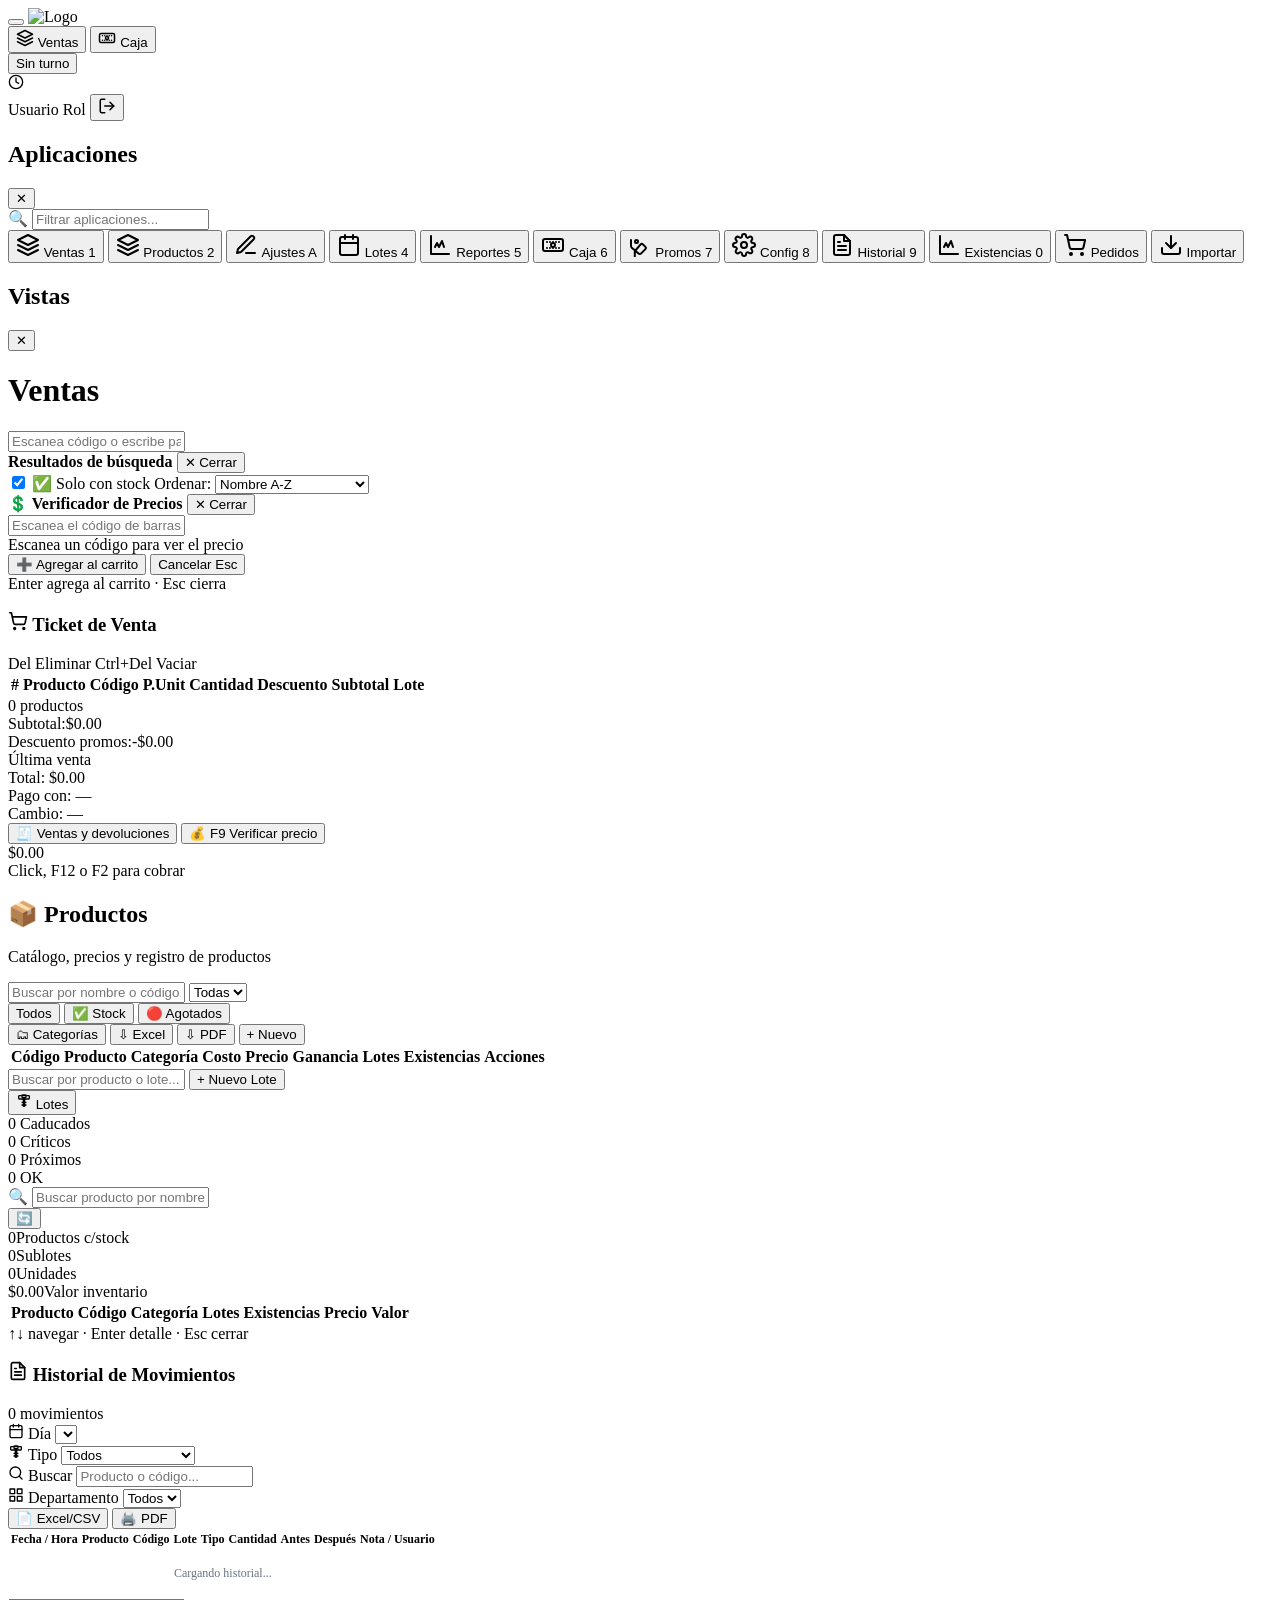
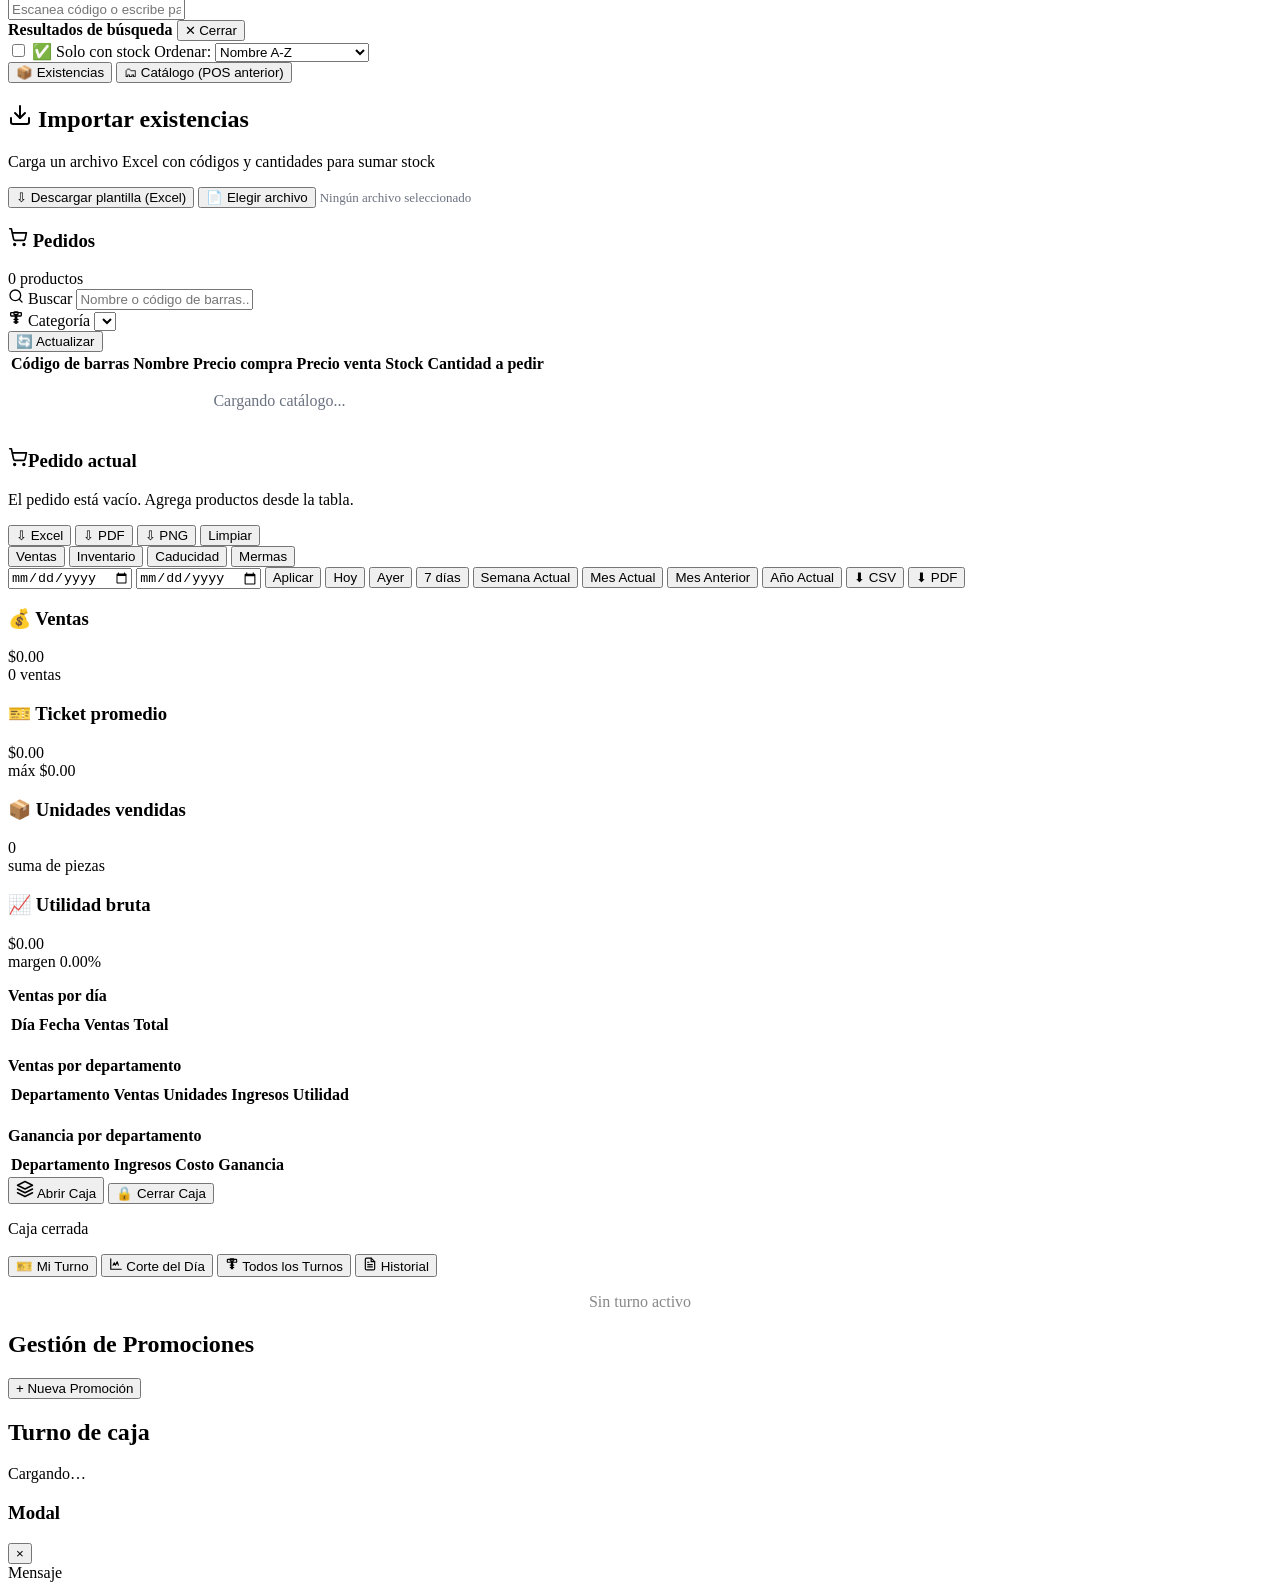
==== server/templates/dashboard.html @ 66dd1e51 "release 1.4.1: columna utilidad en valor por categoría (inventario) + filtro por departamento en rep" ====
<!DOCTYPE html>
<html lang="es">
<head>
    <meta charset="UTF-8">
    <meta name="viewport" content="width=device-width, initial-scale=1.0">
    <title>POS EXPENDIO BB - Dashboard</title>
    <link rel="icon" type="image/png" href="/static/icons/icon-192.png">
    <link rel="manifest" href="/static/manifest.json">
    <meta name="theme-color" content="#0072ce">
    <link rel="stylesheet" href="/static/css/styles.css">
</head>
<body>
    <div class="app-container app-container-no-sidebar">
        <!-- Header con tabs de navegación -->
        <header class="topbar">
            <div class="topbar-brand">
                <button class="ubuntu-menu-btn" id="ubuntuMenuBtn" aria-label="Menú de aplicaciones" title="Menú de aplicaciones (Super+A)">
                    <span class="ubuntu-icon">
                        <div class="dot"></div><div class="dot"></div><div class="dot"></div>
                        <div class="dot"></div><div class="dot"></div><div class="dot"></div>
                        <div class="dot"></div><div class="dot"></div><div class="dot"></div>
                    </span>
                </button>
                <img src="/static/logoicono.png" alt="Logo" class="topbar-logo-img">
            </div>
    <nav class="topbar-nav">
        <button class="topbar-tab active" data-section="sales">
            <span class="ubuntu-tile-icon"><svg class="icon" width="18" height="18" viewBox="0 0 24 24" fill="none" stroke="currentColor" stroke-width="2" stroke-linecap="round" stroke-linejoin="round"><path d="M12 2L2 7l10 5 10-5-10-5z"></path><path d="M2 17l10 5 10-5"></path><path d="M2 12l10 5 10-5"></path></svg></span>
            <span>Ventas</span>
        </button>
        <button class="topbar-tab" data-section="cash">
            <span class="ubuntu-tile-icon"><svg class="icon" width="18" height="18" viewBox="0 0 24 24" fill="none" stroke="currentColor" stroke-width="2" stroke-linecap="round" stroke-linejoin="round"><rect x="2" y="6" width="20" height="12" rx="2"></rect><circle cx="12" cy="12" r="2"></circle><path d="M6 9h.01M6 15h.01M9 9h.01M9 15h.01M12 9h.01M12 15h.01M15 9h.01M15 15h.01M18 9h.01M18 15h.01"></svg></span>
            <span>Caja</span>
        </button>
    </nav>
            <div class="topbar-right">
                <button class="shift-chip" id="shiftChip" onclick="navigateTo('cash')" title="Ver turno de caja">
                    <span class="shift-chip-dot" id="shiftChipDot"></span>
                    <span id="shiftChipLabel">Sin turno</span>
                </button>
                <div class="global-clock" id="globalClock" title="Fecha y hora actual">
                    <span class="global-clock-icon"><svg class="icon" width="16" height="16" viewBox="0 0 24 24" fill="none" stroke="currentColor" stroke-width="2" stroke-linecap="round" stroke-linejoin="round"><circle cx="12" cy="12" r="10"></circle><path d="M12 6v6l4 2"></path></svg></span>
                    <div class="global-clock-text">
                        <span class="global-clock-date" id="bottomClockDate"></span>
                        <span class="global-clock-time" id="bottomClockTime"></span>
                    </div>
                </div>
                <span class="user-info-mini">
                    <span class="user-name" id="userName">Usuario</span>
                    <span class="user-role" id="userRole">Rol</span>
                </span>
                <button class="logout-btn-mini" onclick="logout()" title="Cerrar Sesión">
                    <svg class="icon" width="18" height="18" viewBox="0 0 24 24" fill="none" stroke="currentColor" stroke-width="2" stroke-linecap="round" stroke-linejoin="round"><path d="M9 21H5a2 2 0 0 1-2-2V5a2 2 0 0 1 2-2h4"></path><path d="M16 17l5-5-5-5"></path><path d="M21 12H9"></path></svg>
                </button>
            </div>
        </header>

        <!-- Menú mosaico estilo Ubuntu -->
        <div class="ubuntu-overlay" id="ubuntuOverlay">
            <div class="ubuntu-panel">
                <div class="ubuntu-panel-header">
                    <h2 class="ubuntu-panel-title">Aplicaciones</h2>
                    <button class="ubuntu-close-btn" id="ubuntuCloseBtn" aria-label="Close">✕</button>
                </div>
                <div class="ubuntu-search">
                    <span class="ubuntu-search-icon">🔍</span>
                    <input type="text" id="ubuntuSearchInput" placeholder="Filtrar aplicaciones..." autocomplete="off" autocorrect="off" spellcheck="false">
                </div>
                <div class="ubuntu-grid" id="ubuntuGrid">
                    <button class="ubuntu-tile" data-section="sales" data-shortcut="1">
                        <span class="ubuntu-tile-icon"><svg class="icon" width="24" height="24" viewBox="0 0 24 24" fill="none" stroke="currentColor" stroke-width="2" stroke-linecap="round" stroke-linejoin="round"><path d="M12 2L2 7l10 5 10-5-10-5z"></path><path d="M2 17l10 5 10-5"></path><path d="M2 12l10 5 10-5"></path></svg></span>
                        <span class="ubuntu-tile-label">Ventas</span>
                        <span class="ubuntu-tile-shortcut">1</span>
                    </button>
                    <button class="ubuntu-tile" data-section="products" data-shortcut="2">
                        <span class="ubuntu-tile-icon"><svg class="icon" width="24" height="24" viewBox="0 0 24 24" fill="none" stroke="currentColor" stroke-width="2" stroke-linecap="round" stroke-linejoin="round"><path d="M12 2L2 7l10 5 10-5-10-5z"></path><path d="M2 17l10 5 10-5"></path><path d="M2 12l10 5 10-5"></path></svg></span>
                        <span class="ubuntu-tile-label">Productos</span>
                        <span class="ubuntu-tile-shortcut">2</span>
                    </button>
                    <button class="ubuntu-tile" data-section="adjustments" data-shortcut="a">
                        <span class="ubuntu-tile-icon"><svg class="icon" width="24" height="24" viewBox="0 0 24 24" fill="none" stroke="currentColor" stroke-width="2" stroke-linecap="round" stroke-linejoin="round"><path d="M12 20h9"></path><path d="M16.5 3.5a2.1 2.1 0 0 1 3 3L7 19l-4 1 1-4Z"></path></svg></span>
                        <span class="ubuntu-tile-label">Ajustes</span>
                        <span class="ubuntu-tile-shortcut">A</span>
                    </button>
                    <button class="ubuntu-tile" data-section="lots" data-shortcut="4">
                        <span class="ubuntu-tile-icon"><svg class="icon" width="24" height="24" viewBox="0 0 24 24" fill="none" stroke="currentColor" stroke-width="2" stroke-linecap="round" stroke-linejoin="round"><rect x="3" y="4" width="18" height="18" rx="2"></rect><path d="M16 2v4M8 2v4M3 10h18"></path></svg></span>
                        <span class="ubuntu-tile-label">Lotes</span>
                        <span class="ubuntu-tile-shortcut">4</span>
                    </button>
                    <button class="ubuntu-tile" data-section="reports" data-shortcut="5">
                        <span class="ubuntu-tile-icon"><svg class="icon" width="24" height="24" viewBox="0 0 24 24" fill="none" stroke="currentColor" stroke-width="2" stroke-linecap="round" stroke-linejoin="round"><path d="M3 3v18h18"></path><path d="M7 14l2-4 2 4 3-6 2 6"></path></svg></span>
                        <span class="ubuntu-tile-label">Reportes</span>
                        <span class="ubuntu-tile-shortcut">5</span>
                    </button>
                    <button class="ubuntu-tile" data-section="cash" data-shortcut="6">
                        <span class="ubuntu-tile-icon"><svg class="icon" width="24" height="24" viewBox="0 0 24 24" fill="none" stroke="currentColor" stroke-width="2" stroke-linecap="round" stroke-linejoin="round"><rect x="2" y="6" width="20" height="12" rx="2"></rect><circle cx="12" cy="12" r="2"></circle><path d="M6 9h.01M6 15h.01M9 9h.01M9 15h.01M12 9h.01M12 15h.01M15 9h.01M15 15h.01M18 9h.01M18 15h.01"></svg></span>
                        <span class="ubuntu-tile-label">Caja</span>
                        <span class="ubuntu-tile-shortcut">6</span>
                    </button>
                    <button class="ubuntu-tile" data-section="promotions" data-shortcut="7">
                        <span class="ubuntu-tile-icon"><svg class="icon" width="24" height="24" viewBox="0 0 24 24" fill="none" stroke="currentColor" stroke-width="2" stroke-linecap="round" stroke-linejoin="round"><path d="M3 7v6a2 2 0 0 0 .5 1.4l7 6a2 2 0 0 0 1.3.6 2 2 0 0 0 1.4-.6l4-4a2 2 0 0 0 0-2.8l-2-2a2 2 0 0 0-2.8 0L7.4 17.5a2 2 0 0 0-.6 1.3v6"></path><circle cx="8.5" cy="8.5" r="1.5"></circle></svg></span>
                        <span class="ubuntu-tile-label">Promos</span>
                        <span class="ubuntu-tile-shortcut">7</span>
                    </button>
                    <button class="ubuntu-tile" data-section="settings" data-shortcut="8">
                        <span class="ubuntu-tile-icon"><svg class="icon" width="24" height="24" viewBox="0 0 24 24" fill="none" stroke="currentColor" stroke-width="2" stroke-linecap="round" stroke-linejoin="round"><circle cx="12" cy="12" r="3"></circle><path d="M19.4 15a1.65 1.65 0 0 0 .33 1.82l.06.06a2 2 0 1 1-2.83 2.83l-.06-.06a1.65 1.65 0 0 0-1.82-.33 1.65 1.65 0 0 0-1 1.51V21a2 2 0 0 1-4 0v-.09A1.65 1.65 0 0 0 9 19.4a1.65 1.65 0 0 0-1.82.33l-.06.06a2 2 0 1 1-2.83-2.83l.06-.06a1.65 1.65 0 0 0 .33-1.82 1.65 1.65 0 0 0-1.51-1H3a2 2 0 0 1 0-4h.09A1.65 1.65 0 0 0 4.6 9a1.65 1.65 0 0 0-.33-1.82l-.06-.06a2 2 0 1 1 2.83-2.83l.06.06a1.65 1.65 0 0 0 1.82.33H9a1.65 1.65 0 0 0 1-1.51V3a2 2 0 0 1 4 0v.09a1.65 1.65 0 0 0 1 1.51 1.65 1.65 0 0 0 1.82-.33l.06-.06a2 2 0 1 1 2.83 2.83l-.06.06a1.65 1.65 0 0 0-.33 1.82V9a1.65 1.65 0 0 0 1.51 1H21a2 2 0 0 1 0 4h-.09a1.65 1.65 0 0 0-1.51 1z"></path></svg></span>
                        <span class="ubuntu-tile-label">Config</span>
                        <span class="ubuntu-tile-shortcut">8</span>
                    </button>
                    <button class="ubuntu-tile" data-section="inventory-history" data-shortcut="9">
                        <span class="ubuntu-tile-icon"><svg class="icon" width="24" height="24" viewBox="0 0 24 24" fill="none" stroke="currentColor" stroke-width="2" stroke-linecap="round" stroke-linejoin="round"><path d="M14 2H6a2 2 0 0 0-2 2v16a2 2 0 0 0 2 2h12a2 2 0 0 0 2-2V8z"></path><path d="M14 2v6h6"></path><path d="M16 13H8M16 17H8M10 9H8"></path></svg></span>
                        <span class="ubuntu-tile-label">Historial</span>
                        <span class="ubuntu-tile-shortcut">9</span>
                    </button>
                    <button class="ubuntu-tile" data-section="existencias" data-shortcut="0">
                        <span class="ubuntu-tile-icon"><svg class="icon" width="24" height="24" viewBox="0 0 24 24" fill="none" stroke="currentColor" stroke-width="2" stroke-linecap="round" stroke-linejoin="round"><path d="M3 3v18h18"></path><path d="M7 14l2-4 2 4 3-6 2 6"></path></svg></span>
                        <span class="ubuntu-tile-label">Existencias</span>
                        <span class="ubuntu-tile-shortcut">0</span>
                    </button>
                    <button class="ubuntu-tile" data-section="orders">
                        <span class="ubuntu-tile-icon"><svg class="icon" width="24" height="24" viewBox="0 0 24 24" fill="none" stroke="currentColor" stroke-width="2" stroke-linecap="round" stroke-linejoin="round"><circle cx="8" cy="21" r="1"></circle><circle cx="19" cy="21" r="1"></circle><path d="M2.05 2.05h2l2.66 12.42a2 2 0 0 0 2 1.58h9.78a2 2 0 0 0 1.95-1.57l1.65-7.43H5.12"></path></svg></span>
                        <span class="ubuntu-tile-label">Pedidos</span>
                    </button>
                    <button class="ubuntu-tile" data-section="import">
                        <span class="ubuntu-tile-icon"><svg class="icon" width="24" height="24" viewBox="0 0 24 24" fill="none" stroke="currentColor" stroke-width="2" stroke-linecap="round" stroke-linejoin="round"><path d="M21 15v4a2 2 0 0 1-2 2H5a2 2 0 0 1-2-2v-4"></path><path d="M7 10l5 5 5-5"></path><path d="M12 15V3"></path></svg></span>
                        <span class="ubuntu-tile-label">Importar</span>
                    </button>
                </div>
            </div>
        </div>

        <!-- Sub-vistas genéricas (mismo estilo Ubuntu, más compacto) -->
        <div class="ubuntu-overlay" id="subviewsOverlay">
            <div class="ubuntu-panel ubuntu-panel-compact">
                <div class="ubuntu-panel-header">
                    <h2 class="ubuntu-panel-title" id="subviewsTitle">Vistas</h2>
                    <button class="ubuntu-close-btn" id="subviewsCloseBtn" aria-label="Close">✕</button>
                </div>
                <div class="ubuntu-grid" id="subviewsGrid"></div>
            </div>
        </div>

        <!-- Main Content -->
        <main class="main-content main-content-full">
            <!-- Page Title -->
            <div class="page-title-bar">
                <h1 id="sectionTitle">Ventas</h1>
            </div>
            
            <!-- Sales Section -->
            <section class="content-section active" id="salesSection" style="padding:0;overflow:hidden">
                <div class="pos-layout">
                    <!-- Header del POS -->
                    <div class="pos-header">
                        <div class="pos-search-bar">
                            <input type="text" id="posSearchInput" class="pos-search" placeholder="Escanea código o escribe para buscar..." autocomplete="off" autocorrect="off" autocapitalize="off" spellcheck="false" onkeydown="handlePosKey(event)" oninput="onPosSearchChange()">
                        </div>
                    </div>

                    <!-- Panel de resultados de búsqueda (overlay sobre el carrito) -->
                    <div class="pos-search-overlay" id="posSearchOverlay">
                        <div class="pos-search-overlay-header">
                            <strong>Resultados de búsqueda</strong>
                            <button class="pos-search-close" onclick="closeSearchResults()" type="button">✕ Cerrar</button>
                        </div>
                        <div class="pos-search-filters">
                            <label class="pos-filter-chip">
                                <input type="checkbox" id="posFilterInStock" checked onchange="onPosFilterChange()">
                                <span>✅ Solo con stock</span>
                            </label>
                            <label class="pos-filter-chip">
                                <span>Ordenar:</span>
                                <select id="posFilterSort" onchange="onPosFilterChange()">
                                    <option value="name_asc">Nombre A-Z</option>
                                    <option value="stock_desc">Stock mayor a menor</option>
                                    <option value="stock_asc">Stock menor a mayor</option>
                                    <option value="price_asc">Precio menor a mayor</option>
                                    <option value="price_desc">Precio mayor a menor</option>
                                </select>
                            </label>
                        </div>
                        <div class="pos-search-results-list" id="posSearchResultsList">
                            <!-- Resultados dinámicos -->
                        </div>
                    </div>

                    <!-- Verificador de precios (F9) -->
                    <div class="price-checker-overlay" id="priceCheckerOverlay">
                        <div class="price-checker-card">
                            <div class="price-checker-header">
                                <strong>💲 Verificador de Precios</strong>
                                <button class="pos-search-close" onclick="closePriceChecker()" type="button">✕ Cerrar</button>
                            </div>
                            <div class="price-checker-body">
                                <input type="text" id="priceCheckInput" class="form-input price-checker-input" placeholder="Escanea el código de barras..." autocomplete="off" autocorrect="off" autocapitalize="off" spellcheck="false" onkeydown="handlePriceCheckKey(event)">
                                <div class="price-checker-result" id="priceCheckResult">
                                    <div class="price-checker-empty">Escanea un código para ver el precio</div>
                                </div>
                                <div class="price-checker-actions">
                                    <button type="button" class="btn btn-primary" onclick="confirmPriceAdd()" title="Agregar al carrito (Enter)">➕ Agregar al carrito</button>
                                    <button type="button" class="btn btn-secondary" onclick="closePriceChecker()">Cancelar <span class="kbd">Esc</span></button>
                                </div>
                                <div class="price-checker-hint">Enter agrega al carrito · Esc cierra</div>
                            </div>
                        </div>
                    </div>

                    <!-- Carrito a pantalla completa -->
                    <div class="pos-cart-area pos-cart-full">
                        <div class="pos-cart-header">
                            <h3><svg class="icon" width="20" height="20" viewBox="0 0 24 24" fill="none" stroke="currentColor" stroke-width="2" stroke-linecap="round" stroke-linejoin="round"><circle cx="8" cy="21" r="1"></circle><circle cx="19" cy="21" r="1"></circle><path d="M2.05 2.05h2l2.66 12.42a2 2 0 0 0 2 1.58h9.78a2 2 0 0 0 1.95-1.57l1.65-7.43H5.12"></path></svg> Ticket de Venta</h3>
                            <span class="pos-cart-shortcuts">
                                <span class="kbd">Del</span> Eliminar
                                <span class="kbd">Ctrl+Del</span> Vaciar
                            </span>
                        </div>
                        <div class="pos-cart-table-wrap">
                            <table class="pos-table pos-cart-table" id="posCartTable">
                                <thead>
                                    <tr>
                                        <th class="col-num">#</th>
                                        <th>Producto</th>
                                        <th>Código</th>
                                        <th>P.Unit</th>
                                        <th>Cantidad</th>
                                        <th>Descuento</th>
                                        <th>Subtotal</th>
                                        <th>Lote</th>
                                        <th></th>
                                    </tr>
                                </thead>
                                <tbody id="posCartBody"></tbody>
                            </table>
                        </div>

                        <!-- Resumen y pago -->
                        <div class="pos-cart-summary">
                            <div class="pos-cart-info-row">
                                <div class="pos-cart-count-label">
                                    <span id="posCartCount">0 productos</span>
                                    <button class="pos-clear-cart-btn" id="posClearCartBtn" onclick="confirmClearCart()" style="display:none" title="Vaciar carrito">🗑️ Vaciar</button>
                                </div>
                                <div class="pos-cart-totals-inline">
                                    <div class="pos-totals-mini">
                                        <div class="mini-row"><span>Subtotal:</span><span id="posSubtotal">$0.00</span></div>
                                        <div class="mini-row discount" id="posDiscountRow"><span>Descuento promos:</span><span id="posDiscount">-$0.00</span></div>
                                    </div>
                                </div>
                            </div>
                            <div class="pos-promo-info" id="posPromoInfo"></div>
                            <div class="pos-payment-row">
                                <div class="pos-last-sale" id="posLastSaleInfo">
                                    <div class="pos-last-sale-title">Última venta</div>
                                    <div class="pos-last-sale-grid">
                                        <div class="pos-last-sale-item">
                                            <span class="pos-last-sale-label">Total:</span>
                                            <span class="pos-last-sale-value" id="lastSaleTotal">$0.00</span>
                                        </div>
                                        <div class="pos-last-sale-item">
                                            <span class="pos-last-sale-label">Pago con:</span>
                                            <span class="pos-last-sale-value" id="lastSalePay">—</span>
                                        </div>
                                        <div class="pos-last-sale-item">
                                            <span class="pos-last-sale-label">Cambio:</span>
                                            <span class="pos-last-sale-value" id="lastSaleChange">—</span>
                                        </div>
                                    </div>
                                </div>
                                <button class="pos-history-btn" id="posHistoryBtn" onclick="openSalesHistory()" title="Historial de ventas y devoluciones del día">
                                    <span class="pos-history-btn-icon">🧾</span>
                                    <span class="pos-history-btn-text">Ventas y devoluciones</span>
                                </button>
                                <button class="pos-history-btn" onclick="openPriceChecker()" title="Verificar precio (F9)">
                                    <span class="pos-history-btn-icon">💰</span>
                                    <span class="pos-history-btn-text">F9 Verificar precio</span>
                                </button>
                                <div class="pos-total-card" id="posTotalCard" role="button" tabindex="0" onclick="openPaymentModal()" onkeydown="if(event.key==='Enter'||event.key===' '){event.preventDefault();openPaymentModal();}">
                                    <div class="pos-total-big" id="posTotal">$0.00</div>
                                    <div class="pos-total-hint">Click, F12 o F2 para cobrar</div>
                                </div>
                            </div>
                        </div>
                    </div>
                </div>
            </section>
            
            <!-- Products Section -->
            <section class="content-section" id="productsSection">
                <div class="products-hero">
                        <div class="inv-title-row">
                            <div>
                                <h2 class="inv-title">📦 Productos</h2>
                                <p class="inv-subtitle">Catálogo, precios y registro de productos</p>
                            </div>
                        </div>
                        <div class="products-controls-row">
                            <input type="text" id="productSearch" placeholder="Buscar por nombre o código, o escanea un código y presiona Enter…" class="search-input products-search" autocomplete="off" autocorrect="off" autocapitalize="off" spellcheck="false" oninput="searchProducts()" onkeydown="handleProductQuickScan(event)">
                            <select id="productCategoryFilter" class="products-cat-select" onchange="filterProductsByCategory()" title="Filtrar por categoría">
                                <option value="">Todas</option>
                            </select>
                            <div class="inv-filter-chips" id="productsStockChips">
                                <button class="inv-chip active" data-filter="all" onclick="setProductsStockFilter('all')">Todos</button>
                                <button class="inv-chip" data-filter="in_stock" onclick="setProductsStockFilter('in_stock')">✅ Stock</button>
                                <button class="inv-chip" data-filter="out_stock" onclick="setProductsStockFilter('out_stock')">🔴 Agotados</button>
                            </div>
                            <button class="btn btn-secondary" onclick="goToCategories()">🗂 Categorías</button>
                            <button class="btn btn-secondary" onclick="exportProductsCsv()">⇩ Excel</button>
                            <button class="btn btn-secondary" onclick="exportProductsPdf()">⇩ PDF</button>
                            <button class="btn btn-primary" onclick="showAddProductModal()">+ Nuevo</button>
                        </div>
                    </div>

                    <div class="product-search-results" id="productSearchResults" style="display:none"></div>

                    <span class="products-count" id="productsCount" style="display:none">0 productos</span>

                    <!-- Tabla -->
                    <div class="products-table-container">
                        <table class="data-table products-table" id="productsTable">
                            <thead>
                                <tr>
                                    <th data-sort="barcode" onclick="sortProducts('barcode')">Código<span class="sort-ind"></span></th>
                                    <th data-sort="name" onclick="sortProducts('name')">Producto<span class="sort-ind"></span></th>
                                    <th data-sort="category" onclick="sortProducts('category')">Categoría<span class="sort-ind"></span></th>
                                    <th data-sort="cost" onclick="sortProducts('cost')" class="num">Costo<span class="sort-ind"></span></th>
                                    <th data-sort="price" onclick="sortProducts('price')" class="num">Precio<span class="sort-ind"></span></th>
                                    <th data-sort="ganancia" onclick="sortProducts('ganancia')" class="num">Ganancia<span class="sort-ind"></span></th>
                                    <th data-sort="lots_count" onclick="sortProducts('lots_count')" class="num">Lotes<span class="sort-ind"></span></th>
                                    <th data-sort="effective_stock" onclick="sortProducts('effective_stock')" class="num">Existencias<span class="sort-ind"></span></th>
                                    <th class="actions-col">Acciones</th>
                                </tr>
                            </thead>
                            <tbody id="productsTableBody"></tbody>
                        </table>
                    </div>
                </section>

            <!-- Lots Section -->
            <section class="content-section" id="lotsSection">
                <div class="section-header">
                    <input type="text" id="lotSearch" placeholder="Buscar por producto o lote..." class="search-input" autocomplete="off" autocorrect="off" spellcheck="false" oninput="filterLots()">
                    <button class="btn btn-primary" onclick="showAddLotModal()">+ Nuevo Lote</button>
                </div>

                <div class="lots-tabs">
                    <button class="lots-tab active" data-tab="lotsList" onclick="switchLotsTab('lotsList')">
                        <svg class="icon" width="16" height="16" viewBox="0 0 24 24" fill="none" stroke="currentColor" stroke-width="2" stroke-linecap="round" stroke-linejoin="round"><rect x="9" y="3" width="6" height="4" rx="1"></rect><path d="M11 7v13M13 7v13M5 9h14M5 9a1 1 0 0 1-1-1V5a1 1 0 0 1 1-1h14a1 1 0 0 1 1 1v3a1 1 0 0 1-1 1M9 14h6M9 18h6"></path></svg> Lotes
                    </button>
                </div>

                <div class="lots-tab-panel" id="lotsListPanel">
                    <div class="lots-stats" id="lotsStats">
                        <div class="stat-card stat-danger" id="statExpired">0 Caducados</div>
                        <div class="stat-card stat-warning" id="statCritical">0 Críticos</div>
                        <div class="stat-card stat-warning" id="statWarning">0 Próximos</div>
                        <div class="stat-card stat-ok" id="statOk">0 OK</div>
                    </div>

                    <div class="lots-grid" id="lotsGrid">
                    </div>
                </div>
            </section>

            <!-- Existencias Section -->
            <section class="content-section" id="existenciasSection">
                <div class="ex-toolbar">
                    <div class="inv-search-wrap ex-search">
                        <span class="inv-search-icon">🔍</span>
                        <input type="text" id="lotsCutSearch" class="inv-search-input"
                            placeholder="Buscar producto por nombre o código..."
                            autocomplete="off" autocorrect="off" autocapitalize="off" spellcheck="false"
                            oninput="renderLotsCut()" onkeydown="handleExistenciasKey(event)">
                    </div>
                    <button class="btn btn-secondary btn-sm" onclick="loadLotsCut()" title="Actualizar">🔄</button>
                </div>
                <div class="ex-stats" id="lotsCutStats">
                    <div class="inv-stat"><span class="inv-stat-num" id="cutStatProducts">0</span><span class="inv-stat-lbl">Productos c/stock</span></div>
                    <div class="inv-stat inv-stat-ok"><span class="inv-stat-num" id="cutStatLots">0</span><span class="inv-stat-lbl">Sublotes</span></div>
                    <div class="inv-stat inv-stat-warn"><span class="inv-stat-num" id="cutStatUnits">0</span><span class="inv-stat-lbl">Unidades</span></div>
                    <div class="inv-stat"><span class="inv-stat-num" id="cutStatValue">$0.00</span><span class="inv-stat-lbl">Valor inventario</span></div>
                </div>
                <div class="ex-table-wrap">
                    <table class="data-table ex-table">
                        <thead>
                            <tr>
                                <th>Producto</th>
                                <th>Código</th>
                                <th>Categoría</th>
                                <th class="num">Lotes</th>
                                <th class="num">Existencias</th>
                                <th class="num">Precio</th>
                                <th class="num">Valor</th>
                            </tr>
                        </thead>
                        <tbody id="lotsCutList"></tbody>
                    </table>
                </div>
                <div class="ex-hint">↑↓ navegar · Enter detalle · Esc cerrar</div>
            </section>

            <!-- Historial de Movimientos (independiente de Inventario) -->
            <section class="content-section" id="inventory-historySection">
                <div class="inv-history-header">
                    <h3><svg class="icon" width="20" height="20" viewBox="0 0 24 24" fill="none" stroke="currentColor" stroke-width="2" stroke-linecap="round" stroke-linejoin="round"><path d="M14 2H6a2 2 0 0 0-2 2v16a2 2 0 0 0 2 2h12a2 2 0 0 0 2-2V8z"></path><path d="M14 2v6h6"></path><path d="M16 13H8M16 17H8M10 9H8"></path></svg> Historial de Movimientos</h3>
                    <span class="mh-results-count" id="mhResultsCount">0 movimientos</span>
                </div>
                <div class="mh-filters-row">
                    <div class="mh-filter-group">
                        <label for="mhDayFilter"><svg class="icon" width="16" height="16" viewBox="0 0 24 24" fill="none" stroke="currentColor" stroke-width="2" stroke-linecap="round" stroke-linejoin="round"><rect x="3" y="4" width="18" height="18" rx="2"></rect><path d="M16 2v4M8 2v4M3 10h18"></path></svg> Día</label>
                        <select id="mhDayFilter" onchange="filterMovementsHistory()"></select>
                    </div>
                    <div class="mh-filter-group">
                        <label for="mhTypeFilter"><svg class="icon" width="16" height="16" viewBox="0 0 24 24" fill="none" stroke="currentColor" stroke-width="2" stroke-linecap="round" stroke-linejoin="round"><rect x="9" y="3" width="6" height="4" rx="1"></rect><path d="M11 7v13M13 7v13M5 9h14M5 9a1 1 0 0 1-1-1V5a1 1 0 0 1 1-1h14a1 1 0 0 1 1 1v3a1 1 0 0 1-1 1M9 14h6M9 18h6"></path></svg> Tipo</label>
                        <select id="mhTypeFilter" onchange="filterMovementsHistory()">
                            <option value="">Todos</option>
                            <option value="entry">Ingresos</option>
                            <option value="sale">Ventas</option>
                            <option value="return">Devoluciones</option>
                            <option value="sale_cancelled">Cancelaciones</option>
                            <option value="adjustment">Ajustes</option>
                            <option value="product_created">Creaciones</option>
                            <option value="product_updated">Modificaciones</option>
                            <option value="price_changed">Cambios de precio</option>
                            <option value="product_deleted">Eliminaciones</option>
                            <option value="lot_updated">Lote modificado</option>
                            <option value="lot_deleted">Lote eliminado</option>
                        </select>
                    </div>
                    <div class="mh-filter-group mh-search-group">
                        <label for="mhSearchInput"><svg class="icon" width="16" height="16" viewBox="0 0 24 24" fill="none" stroke="currentColor" stroke-width="2" stroke-linecap="round" stroke-linejoin="round"><circle cx="11" cy="11" r="8"></circle><path d="M21 21l-4.35-4.35"></path></svg> Buscar</label>
                        <input type="text" id="mhSearchInput" placeholder="Producto o código..." autocomplete="off" autocorrect="off" autocapitalize="off" spellcheck="false" oninput="filterMovementsHistory()">
                    </div>
                    <div class="mh-filter-group">
                        <label for="mhDeptFilter"><svg class="icon" width="16" height="16" viewBox="0 0 24 24" fill="none" stroke="currentColor" stroke-width="2" stroke-linecap="round" stroke-linejoin="round"><rect x="3" y="3" width="7" height="7"></rect><rect x="14" y="3" width="7" height="7"></rect><rect x="14" y="14" width="7" height="7"></rect><rect x="3" y="14" width="7" height="7"></rect></svg> Departamento</label>
                        <select id="mhDeptFilter" onchange="filterMovementsHistory()">
                            <option value="">Todos</option>
                        </select>
                    </div>
                    <button class="btn btn-secondary btn-sm" onclick="exportMovementsCsv()">📄 Excel/CSV</button>
                    <button class="btn btn-secondary btn-sm" onclick="exportMovementsPdf()">🖨️ PDF</button>
                </div>
                <div class="inv-history-wrap" id="inventoryMovementsWrap">
                    <table class="data-table" style="font-size:12px;">
                        <thead>
                            <tr>
                                <th>Fecha / Hora</th>
                                <th>Producto</th>
                                <th>Código</th>
                                <th>Lote</th>
                                <th>Tipo</th>
                                <th>Cantidad</th>
                                <th>Antes</th>
                                <th>Después</th>
                                <th>Nota / Usuario</th>
                            </tr>
                        </thead>
                        <tbody id="inventoryMovementsBody">
                            <tr><td colspan="9" style="text-align:center;color:#6b7280;padding:16px;">Cargando historial...</td></tr>
                        </tbody>
                    </table>
                </div>
            </section>

            <!-- Ajustes de Inventario (vista independiente) -->
            <section class="content-section" id="adjustmentsSection">
                <div class="adjustments-layout">

                    <!-- Barra de búsqueda (mismo componente que Ventas) -->
                    <div class="pos-header">
                        <div class="pos-search-bar">
                            <input type="text" id="adjustmentsSearchInput" class="pos-search" placeholder="Escanea código o escribe para buscar..." autocomplete="off" autocorrect="off" autocapitalize="off" spellcheck="false" onkeydown="handlePosKey(event)" oninput="onPosSearchChange()">
                        </div>
                    </div>

                    <!-- Overlay de resultados de búsqueda (mismo componente que Ventas) -->
                    <div class="pos-search-overlay" id="adjustmentsSearchOverlay">
                        <div class="pos-search-overlay-header">
                            <strong>Resultados de búsqueda</strong>
                            <button class="pos-search-close" onclick="closeSearchResults()" type="button">✕ Cerrar</button>
                        </div>
                        <div class="pos-search-filters">
                            <label class="pos-filter-chip">
                                <input type="checkbox" id="adjustmentsFilterInStock" onchange="onPosFilterChange()">
                                <span>✅ Solo con stock</span>
                            </label>
                            <label class="pos-filter-chip">
                                <span>Ordenar:</span>
                                <select id="adjustmentsFilterSort" onchange="onPosFilterChange()">
                                    <option value="name_asc">Nombre A-Z</option>
                                    <option value="stock_desc">Stock mayor a menor</option>
                                    <option value="stock_asc">Stock menor a mayor</option>
                                    <option value="price_asc">Precio menor a mayor</option>
                                    <option value="price_desc">Precio mayor a menor</option>
                                </select>
                            </label>
                        </div>
                        <div class="pos-search-results-list" id="adjustmentsSearchResultsList">
                            <!-- Resultados dinámicos -->
                        </div>
                    </div>

                    <!-- Panel de formulario de ajuste -->
                    <div class="adjustments-form-panel">
                        <div class="adjustments-product-card" id="adjustmentsProductCard" style="display:none">
                            <div class="adjustments-product-header">
                                <div>
                                    <div class="adjustments-product-code" id="adjustmentsProductCode"></div>
                                    <h3 class="adjustments-product-name" id="adjustmentsProductName"></h3>
                                    <div class="adjustments-product-cat" id="adjustmentsProductCat"></div>
                                    <div class="adjustments-header-qty">
                                        <span>Cantidad Actual:</span>
                                        <strong id="adjustmentCurrentQuantity">—</strong>
                                    </div>
                                </div>
                                <button class="btn btn-secondary btn-sm" onclick="clearAdjustmentsSelection()">✕</button>
                            </div>

                            <div class="adjustments-lot-section" id="adjustmentsLotSection" style="display:none">
                                <div class="adjustments-lot-title">📦 Lotes disponibles</div>
                                <div class="adjustments-lot-list" id="adjustmentsLotList"></div>
                            </div>

                            <div class="adjustments-form-grid">
                                <div class="adjustments-field adjustments-field-adjust">
                                    <label>Parámetro de Ajuste</label>
                                    <div class="adjustments-field-value">
                                        <input type="text" id="adjustmentAmount" value="" inputmode="numeric" pattern="[0-9+-]*" oninput="onAdjustmentAmountInput()">
                                    </div>
                                </div>
                                <div class="adjustments-field adjustments-field-newqty">
                                    <label>Nueva Cantidad (calculada)</label>
                                    <div class="adjustments-field-value"><span class="currency-prefix"></span><input type="number" id="adjustmentNewQuantity" min="0" step="1" inputmode="numeric" value="" oninput="onAdjustmentNewQuantityInput()">
                                    </div>
                                </div>
                                <div class="adjustments-field">
                                    <label>Costo</label>
                                    <div class="adjustments-field-value"><span class="currency-prefix">$</span><input type="number" id="adjustmentsCost" min="0" step="0.01" inputmode="decimal" value="0" oninput="updateAdjustmentPreview()"></div>
                                </div>
                                <div class="adjustments-field">
                                    <label>Precio Venta</label>
                                    <div class="adjustments-field-value"><span class="currency-prefix">$</span><input type="number" id="adjustmentsPrice" min="0" step="0.01" inputmode="decimal" value="0" oninput="updateAdjustmentPreview()"></div>
                                </div>
                                <div class="adjustments-field adjustments-field-reason">
                                    <label>Motivo del Ajuste</label>
                                    <div class="adjustments-field-value">
                                        <input type="text" id="adjustmentsReason" placeholder="Ej: conteo físico, merma, error de captura…" autocomplete="off" autocorrect="off" autocapitalize="off" spellcheck="false" oninput="updateAdjustmentPreview()">
                                    </div>
                                </div>
                            </div>

                            <div class="adjustments-warning" id="adjustmentWarning" style="display:none"></div>
                            <div class="adjustments-actions">
                                <button class="btn btn-primary adjustments-submit" id="submitAdjustmentBtn" onclick="submitAdjustment(event)" type="button">🔄 Realizar ajuste de inventario</button>
                            </div>
                        </div>
                    </div>
                </div>
            </section>

            <!-- Importar existencias / catálogo -->
            <section class="content-section" id="importSection">
                <div class="reports-tabs import-tabs">
                    <button class="tab-btn active" onclick="switchImportTab('exist')">📦 Existencias</button>
                    <button class="tab-btn" onclick="switchImportTab('catalog')">🗂 Catálogo (POS anterior)</button>
                </div>

                <div id="importExistPanel">
                    <div class="products-hero">
                        <div class="inv-title-row">
                            <div>
                                <h2 class="inv-title"><svg class="icon" width="24" height="24" viewBox="0 0 24 24" fill="none" stroke="currentColor" stroke-width="2" stroke-linecap="round" stroke-linejoin="round"><path d="M21 15v4a2 2 0 0 1-2 2H5a2 2 0 0 1-2-2v-4"></path><path d="M7 10l5 5 5-5"></path><path d="M12 15V3"></path></svg> Importar existencias</h2>
                                <p class="inv-subtitle">Carga un archivo Excel con códigos y cantidades para sumar stock</p>
                            </div>
                        </div>
                        <div class="products-controls-row" style="flex-wrap:wrap">
                            <button class="btn btn-primary" onclick="downloadImportTemplate()">⇩ Descargar plantilla (Excel)</button>
                            <button class="btn btn-secondary" onclick="document.getElementById('importFileInput').click()">📄 Elegir archivo</button>
                            <input type="file" id="importFileInput" accept=".xlsx,.csv" style="display:none" onchange="readImportFile(event)">
                            <span class="import-file-name" id="importFileName" style="color:#6b7280;font-size:13px;align-self:center">Ningún archivo seleccionado</span>
                        </div>
                    </div>

                    <div class="import-preview-wrap" id="importPreviewWrap" style="display:none;margin-top:16px">
                        <div class="import-summary-chips" id="importSummary" style="display:flex;gap:10px;flex-wrap:wrap;margin-bottom:12px"></div>
                        <div style="display:flex;gap:8px;margin-bottom:12px">
                            <button class="btn btn-secondary" onclick="resetImport()">✗ Descartar</button>
                            <button class="btn btn-primary" id="importApplyBtn" onclick="applyImport()">✓ Aplicar existencias</button>
                        </div>
                        <div class="products-table-container">
                            <table class="data-table products-table" id="importTable">
                                <thead>
                                    <tr>
                                        <th>Código</th>
                                        <th>Producto</th>
                                        <th class="num">Cantidad</th>
                                        <th class="num">Stock actual</th>
                                        <th class="num">Stock nuevo</th>
                                    </tr>
                                </thead>
                                <tbody id="importTableBody"></tbody>
                            </table>
                        </div>
                        <div id="importWarnings" style="margin-top:12px"></div>
                    </div>

                    <div class="import-result" id="importResult" style="display:none;margin-top:16px"></div>
                </div>

                <div id="importCatalogPanel" style="display:none">
                    <div class="products-hero">
                        <div class="inv-title-row">
                            <div>
                                <h2 class="inv-title">🗂 Importar catálogo (POS anterior)</h2>
                                <p class="inv-subtitle">Lee el CATALOGO.xlsx: código, producto, costo, venta, departamento y existencias. Los campos no usados del Excel se ignoran.</p>
                            </div>
                        </div>
                        <div class="products-controls-row" style="flex-wrap:wrap">
                            <button class="btn btn-secondary" onclick="document.getElementById('catalogFileInput').click()">📄 Elegir CATALOGO.xlsx</button>
                            <input type="file" id="catalogFileInput" accept=".xlsx,.xlsm,.csv" style="display:none" onchange="readCatalogFile(event)">
                            <span class="import-file-name" id="catalogFileName" style="color:#6b7280;font-size:13px;align-self:center">Ningún archivo seleccionado</span>
                        </div>
                    </div>

                    <div class="catalog-options" id="catalogOptionsWrap" style="display:none;margin-top:16px">
                        <label class="catalog-option">
                            <input type="checkbox" id="catalogImportStock" checked>
                            <span>Importar la columna <strong>Existencia</strong> como stock inicial de cada producto</span>
                        </label>
                    </div>

                    <div class="import-preview-wrap" id="catalogPreviewWrap" style="display:none;margin-top:16px">
                        <div class="import-summary-chips" id="catalogSummary" style="display:flex;gap:10px;flex-wrap:wrap;margin-bottom:12px"></div>
                        <div id="catalogConflictBanner" style="margin-bottom:12px"></div>
                        <div style="display:flex;gap:8px;margin-bottom:12px">
                            <button class="btn btn-secondary" onclick="resetCatalogImport()">✗ Descartar</button>
                            <button class="btn btn-primary" id="catalogApplyBtn" onclick="applyCatalogImport()">✓ Importar catálogo</button>
                        </div>
                        <div class="products-table-container">
                            <table class="data-table products-table" id="catalogTable">
                                <thead>
                                    <tr>
                                        <th>Código</th>
                                        <th>Producto</th>
                                        <th class="num">Costo</th>
                                        <th class="num">Venta</th>
                                        <th>Depto.</th>
                                        <th class="num">Existencia</th>
                                        <th>Estado</th>
                                    </tr>
                                </thead>
                                <tbody id="catalogTableBody"></tbody>
                            </table>
                        </div>
                        <div id="catalogWarnings" style="margin-top:12px"></div>
                    </div>

                    <div class="import-result" id="catalogResult" style="display:none;margin-top:16px"></div>
                </div>
            </section>

            <!-- Pedidos (herramienta de pedido, independiente) -->
            <section class="content-section" id="ordersSection">
                <div class="inv-history-header">
                    <h3><svg class="icon" width="20" height="20" viewBox="0 0 24 24" fill="none" stroke="currentColor" stroke-width="2" stroke-linecap="round" stroke-linejoin="round"><circle cx="8" cy="21" r="1"></circle><circle cx="19" cy="21" r="1"></circle><path d="M2.05 2.05h2l2.66 12.42a2 2 0 0 0 2 1.58h9.78a2 2 0 0 0 1.95-1.57l1.65-7.43H5.12"></path></svg> Pedidos</h3>
                    <span class="mh-results-count" id="ordersProductsCount">0 productos</span>
                </div>
                <div class="mh-filters-row">
                    <div class="mh-filter-group mh-search-group">
                        <label for="ordersSearchInput"><svg class="icon" width="16" height="16" viewBox="0 0 24 24" fill="none" stroke="currentColor" stroke-width="2" stroke-linecap="round" stroke-linejoin="round"><circle cx="11" cy="11" r="8"></circle><path d="M21 21l-4.35-4.35"></path></svg> Buscar</label>
                        <input type="text" id="ordersSearchInput" placeholder="Nombre o código de barras..." autocomplete="off" autocorrect="off" autocapitalize="off" spellcheck="false" oninput="filterOrdersTable()">
                    </div>
                    <div class="mh-filter-group">
                        <label for="ordersCategoryFilter"><svg class="icon" width="16" height="16" viewBox="0 0 24 24" fill="none" stroke="currentColor" stroke-width="2" stroke-linecap="round" stroke-linejoin="round"><rect x="9" y="3" width="6" height="4" rx="1"></rect><path d="M11 7v13M13 7v13M5 9h14M5 9a1 1 0 0 1-1-1V5a1 1 0 0 1 1-1h14a1 1 0 0 1 1 1v3a1 1 0 0 1-1 1M9 14h6M9 18h6"></path></svg> Categoría</label>
                        <select id="ordersCategoryFilter" onchange="filterOrdersTable()"></select>
                    </div>
                    <button class="btn btn-secondary btn-sm" onclick="filterOrdersTable()">🔄 Actualizar</button>
                </div>
                <div class="orders-layout">
                    <div class="orders-products">
                        <div class="inv-history-wrap">
                            <table class="data-table orders-table">
                                <thead>
                                    <tr>
                                        <th>Código de barras</th>
                                        <th>Nombre</th>
                                        <th>Precio compra</th>
                                        <th>Precio venta</th>
                                        <th>Stock</th>
                                        <th>Cantidad a pedir</th>
                                        <th></th>
                                    </tr>
                                </thead>
                                <tbody id="ordersTableBody">
                                    <tr><td colspan="7" style="text-align:center;color:#6b7280;padding:16px;">Cargando catálogo...</td></tr>
                                </tbody>
                            </table>
                        </div>
                    </div>
                    <div class="orders-cart">
                        <h3><svg class="icon" width="20" height="20" viewBox="0 0 24 24" fill="none" stroke="currentColor" stroke-width="2" stroke-linecap="round" stroke-linejoin="round"><circle cx="8" cy="21" r="1"></circle><circle cx="19" cy="21" r="1"></circle><path d="M2.05 2.05h2l2.66 12.42a2 2 0 0 0 2 1.58h9.78a2 2 0 0 0 1.95-1.57l1.65-7.43H5.12"></path></svg>Pedido actual</h3>
                        <div id="ordersCartBody">
                            <p class="orders-cart-empty">El pedido está vacío. Agrega productos desde la tabla.</p>
                        </div>
                        <div class="orders-export-row">
                            <button class="btn btn-secondary" onclick="exportOrderCsv()">⇩ Excel</button>
                            <button class="btn btn-secondary" onclick="exportOrderPdf()">⇩ PDF</button>
                            <button class="btn btn-secondary" onclick="exportOrderPng()">⇩ PNG</button>
                            <button class="btn btn-danger" onclick="clearOrder()">Limpiar</button>
                        </div>
                    </div>
                </div>
            </section>

            <!-- Reportes de Inventario (independiente de Inventario) -->
            <!-- Reports Section -->
            <section class="content-section" id="reportsSection">
                <div class="reports-tabs">
                    <button class="tab-btn active" onclick="showReportTab('sales')">Ventas</button>
                    <button class="tab-btn" onclick="showReportTab('inventory')">Inventario</button>
                    <button class="tab-btn" onclick="showReportTab('expiry')">Caducidad</button>
                    <button class="tab-btn" onclick="showReportTab('losses')">Mermas</button>
                </div>

                <!-- VENTAS -->
                <div class="report-content" id="reportSalesTab">
                    <div class="report-toolbar">
                        <input type="date" id="salesDateFrom" class="date-filter-input" title="Desde">
                        <input type="date" id="salesDateTo" class="date-filter-input" title="Hasta">
                        <button class="btn btn-sm btn-primary" onclick="applySalesReport()">Aplicar</button>
                        <button class="btn btn-sm" onclick="setSalesRange('today')">Hoy</button>
                        <button class="btn btn-sm" onclick="setSalesRange('yesterday')">Ayer</button>
                        <button class="btn btn-sm" onclick="setSalesRange('week')">7 días</button>
                        <button class="btn btn-sm" onclick="setSalesWeek()">Semana Actual</button>
                        <button class="btn btn-sm" onclick="setSalesMonth()">Mes Actual</button>
                        <button class="btn btn-sm" onclick="setSalesLastMonth()">Mes Anterior</button>
                        <button class="btn btn-sm" onclick="setSalesYear()">Año Actual</button>
                        <span style="flex:1"></span>
                        <button class="btn btn-sm" onclick="exportSalesCsv()">⬇ CSV</button>
                        <button class="btn btn-sm" onclick="exportSalesPdf()">⬇ PDF</button>
                    </div>
                    <div class="reports-grid">
                        <div class="report-card">
                            <h3>💰 Ventas</h3>
                            <div class="report-value" id="rpSalesAmount">$0.00</div>
                            <div class="report-detail" id="rpSalesCount">0 ventas</div>
                        </div>
                        <div class="report-card">
                            <h3>🎫 Ticket promedio</h3>
                            <div class="report-value" id="rpAvgTicket">$0.00</div>
                            <div class="report-detail" id="rpMaxTicket">máx $0.00</div>
                        </div>
                        <div class="report-card warning">
                            <h3>📦 Unidades vendidas</h3>
                            <div class="report-value" id="rpUnits">0</div>
                            <div class="report-detail">suma de piezas</div>
                        </div>
<div class="report-card">
                <h3>📈 Utilidad bruta</h3>
                <div class="report-value" id="rpProfit">$0.00</div>
                <div class="report-detail" id="rpMargin">margen 0.00%</div>
            </div>
        </div>

        <h4 style="margin:16px 0 8px">Ventas por día</h4>
        <table class="data-table" style="max-width:600px">
            <thead>
                <tr><th>Día</th><th>Fecha</th><th>Ventas</th><th>Total</th></tr>
            </thead>
            <tbody id="rpByDayBody"></tbody>
        </table>

        <h4 style="margin:20px 0 8px">Ventas por departamento</h4>
        <table class="data-table" style="max-width:600px">
            <thead>
                <tr><th>Departamento</th><th>Ventas</th><th>Unidades</th><th>Ingresos</th><th>Utilidad</th></tr>
            </thead>
            <tbody id="rpByDeptSalesBody"></tbody>
        </table>

        <h4 style="margin:20px 0 8px">Ganancia por departamento</h4>
        <table class="data-table">
            <thead>
                <tr><th>Departamento</th><th>Ingresos</th><th>Costo</th><th>Ganancia</th></tr>
            </thead>
            <tbody id="rpByDeptProfitBody"></tbody>
        </table>
    </div>

                <!-- INVENTARIO -->
                <div class="report-content" id="reportInventoryTab" style="display:none">
                    <div class="reports-grid">
                        <div class="report-card">
                            <h3>🏷️ Valor del inventario</h3>
                            <div class="report-value" id="rpInvValue">$0.00</div>
                            <div class="report-detail">a precio de costo</div>
                        </div>
                        <div class="report-card">
                            <h3>📦 SKUs activos</h3>
                            <div class="report-value" id="rpInvSkus">0</div>
                            <div class="report-detail">productos</div>
                        </div>
                        <div class="report-card warning">
                            <h3>⚠️ Stock bajo</h3>
                            <div class="report-value" id="rpInvLow">0</div>
                            <div class="report-detail">10 unidades o menos</div>
                        </div>
                        <div class="report-card danger">
                            <h3>🚫 Agotados</h3>
                            <div class="report-value" id="rpInvOut">0</div>
                            <div class="report-detail">sin existencia</div>
                        </div>
                    </div>

                    <h4 style="margin:0 0 8px">Valor por categoría</h4>
                    <table class="data-table" style="max-width:520px">
                        <thead>
                            <tr><th>Categoría</th><th>Productos</th><th>Unidades</th><th>Valor</th><th>Utilidad</th></tr>
                        </thead>
                        <tbody id="rpValueByCatBody"></tbody>
                    </table>

                    <h4 style="margin:20px 0 8px">Stock bajo / Agotados</h4>
                    <table class="data-table">
                        <thead>
                            <tr><th>Producto</th><th>Código</th><th>Categoría</th><th>Stock</th></tr>
                        </thead>
                        <tbody id="rpLowStockBody"></tbody>
                    </table>
                </div>

                <!-- CADUCIDAD -->
                <div class="report-content" id="reportExpiryTab" style="display:none">
                    <div class="reports-grid">
                        <div class="report-card danger">
                            <h3>🚨 Caducados</h3>
                            <div class="report-value" id="rpExpiredCount">0</div>
                            <div class="report-detail">productos vencidos</div>
                        </div>
                        <div class="report-card warning">
                            <h3>⚠️ Próximos 7 días</h3>
                            <div class="report-value" id="rpExp7Count">0</div>
                            <div class="report-detail">lotes</div>
                        </div>
                        <div class="report-card">
                            <h3>📅 Próximos 30 días</h3>
                            <div class="report-value" id="rpExp30Count">0</div>
                            <div class="report-detail">lotes</div>
                        </div>
                    </div>

                    <h4 style="margin:0 0 8px">Listado de lotes</h4>
                    <table class="data-table">
                        <thead>
                            <tr>
                                <th>Producto</th><th>Lote</th><th>Caducidad</th>
                                <th>Existencia</th><th>Días</th>
                            </tr>
                        </thead>
                        <tbody id="rpExpiryBody"></tbody>
                    </table>
                </div>

                <!-- MERMAS -->
                <div class="report-content" id="reportLossesTab" style="display:none">
                    <div class="reports-grid">
                        <div class="report-card danger">
                            <h3>💸 Mermas totales</h3>
                            <div class="report-value" id="rpLossTotal">$0.00</div>
                            <div class="report-detail">a precio de costo</div>
                        </div>
                    </div>

                    <h4 style="margin:0 0 8px">Mermas por producto</h4>
                    <table class="data-table" style="max-width:600px">
                        <thead>
                            <tr><th>Producto</th><th>Unidades perdidas</th><th>Pérdida $</th></tr>
                        </thead>
                        <tbody id="rpLossesBody"></tbody>
                    </table>
                </div>
            </section>
            
            <!-- Cash Section -->
            <section class="content-section" id="cashSection">
                <div class="cash-controls">
                    <button class="btn btn-success" id="openCashBtn" onclick="showOpenCashModal()">
                    <svg class="icon" width="18" height="18" viewBox="0 0 24 24" fill="none" stroke="currentColor" stroke-width="2" stroke-linecap="round" stroke-linejoin="round"><path d="M12 2L2 7l10 5 10-5-10-5z"></path><path d="M2 17l10 5 10-5"></path><path d="M2 12l10 5 10-5"></path></svg> Abrir Caja
                </button>
                    <button class="btn btn-danger" id="closeCashBtn" onclick="showCloseCashModal()">🔒 Cerrar Caja</button>
                </div>

                <div class="cash-status" id="cashStatus">
                    <p>Caja cerrada</p>
                </div>

                <div class="cash-tabs">
                    <button class="tab-btn active" onclick="showCashTab('myticket')">🎫 Mi Turno</button>
                    <button class="tab-btn" onclick="showCashTab('today')">
                        <svg class="icon" width="14" height="14" viewBox="0 0 24 24" fill="none" stroke="currentColor" stroke-width="2" stroke-linecap="round" stroke-linejoin="round"><path d="M3 3v18h18"></path><path d="M7 14l2-4 2 4 3-6 2 6"></path></svg> Corte del Día
                    </button>
                    <button class="tab-btn" onclick="showCashTab('all')">
                        <svg class="icon" width="14" height="14" viewBox="0 0 24 24" fill="none" stroke="currentColor" stroke-width="2" stroke-linecap="round" stroke-linejoin="round"><rect x="9" y="3" width="6" height="4" rx="1"></rect><path d="M11 7v13M13 7v13M5 9h14M5 9a1 1 0 0 1-1-1V5a1 1 0 0 1 1-1h14a1 1 0 0 1 1 1v3a1 1 0 0 1-1 1M9 14h6M9 18h6"></path></svg> Todos los Turnos
                    </button>
                    <button class="tab-btn" onclick="showCashTab('history')">
                        <svg class="icon" width="14" height="14" viewBox="0 0 24 24" fill="none" stroke="currentColor" stroke-width="2" stroke-linecap="round" stroke-linejoin="round"><path d="M14 2H6a2 2 0 0 0-2 2v16a2 2 0 0 0 2 2h12a2 2 0 0 0 2-2V8z"></path><path d="M14 2v6h6"></path><path d="M16 13H8M16 17H8M10 9H8"></path></svg> Historial
                    </button>
                </div>

                <div class="cash-tab-content" id="cashMyticketTab">
                    <div class="my-shift-card" id="myShiftCard">
                        <p style="text-align:center; color:#888;">Sin turno activo</p>
                    </div>
                </div>

                <div class="cash-tab-content" id="cashTodayTab" style="display:none">
                    <div class="cash-day-summary" id="cashDaySummary">
                        <div class="cash-day-stat"><span class="cash-stat-label">Ventas del día</span><span class="cash-stat-value" id="dayTotalSales">$0.00</span></div>
                        <div class="cash-day-stat"><span class="cash-stat-label">Efectivo</span><span class="cash-stat-value" id="dayTotalCash">$0.00</span></div>
                        <div class="cash-day-stat"><span class="cash-stat-label">Tarjeta/Mixto</span><span class="cash-stat-value" id="dayTotalCard">$0.00</span></div>
                        <div class="cash-day-stat"><span class="cash-stat-label">Turnos cerrados</span><span class="cash-stat-value" id="dayClosedShifts">0</span></div>
                    </div>
                    <h4 style="margin: 16px 0 8px;">Cortes de hoy</h4>
                    <table class="data-table">
                        <thead>
                            <tr>
                                <th>ID</th>
                                <th>Cajero</th>
                                <th>Apertura</th>
                                <th>Cierre</th>
                                <th>Total</th>
                                <th>Efectivo</th>
                                <th>Tarjeta</th>
                                <th>Esperado</th>
                                <th>Contado</th>
                                <th>Dif.</th>
                                <th>Acciones</th>
                            </tr>
                        </thead>
                        <tbody id="dayCutsTable">
                        </tbody>
                    </table>
                </div>

                <div class="cash-tab-content" id="cashAllTab" style="display:none">
                    <div class="all-shifts-toolbar">
                        <div class="all-shifts-stats">
                            <div class="all-stat open"><span class="all-stat-num" id="allOpenCount">0</span><span class="all-stat-lbl">🟢 Abiertos</span></div>
                            <div class="all-stat closed"><span class="all-stat-num" id="allClosedCount">0</span><span class="all-stat-lbl">🔴 Cerrados</span></div>
                            <div class="all-stat overdue"><span class="all-stat-num" id="allOverdueCount">0</span><span class="all-stat-lbl">⚠️ Vencidos</span></div>
                            <div class="all-stat total"><span class="all-stat-num" id="allTotalCount">0</span><span class="all-stat-lbl"><svg class="icon" width="14" height="14" viewBox="0 0 24 24" fill="none" stroke="currentColor" stroke-width="2" stroke-linecap="round" stroke-linejoin="round"><rect x="9" y="3" width="6" height="4" rx="1"></rect><path d="M11 7v13M13 7v13M5 9h14M5 9a1 1 0 0 1-1-1V5a1 1 0 0 1 1-1h14a1 1 0 0 1 1 1v3a1 1 0 0 1-1 1M9 14h6M9 18h6"></path></svg> Total</span></div>
                        </div>
                        <div class="all-shifts-filters">
                            <label class="filter-chip"><input type="checkbox" id="allFilterOpen" onchange="applyAllShiftsFilter()"> 🟢 Solo abiertos</label>
                            <label class="filter-chip"><input type="checkbox" id="allFilterClosed" onchange="applyAllShiftsFilter()"> 🔴 Solo cerrados</label>
                            <label class="filter-chip"><input type="checkbox" id="allFilterOverdue" onchange="applyAllShiftsFilter()"> ⚠️ Solo vencidos</label>
                            <input type="date" id="allDateFilter" onchange="applyAllShiftsFilter()" class="date-filter-input" title="Filtrar por fecha">
                            <button class="btn btn-sm btn-secondary" onclick="clearAllShiftsFilter()">🔄 Limpiar</button>
                            <button class="btn btn-sm btn-primary" onclick="loadAllShifts()">↻ Recargar</button>
                        </div>
                    </div>
                    <div class="all-shifts-list" id="allShiftsList">
                        <table class="data-table all-shifts-table">
                            <thead>
                                <tr>
                                    <th>ID</th>
                                    <th>Estado</th>
                                    <th>Cajero</th>
                                    <th>Apertura (Fecha y Hora)</th>
                                    <th>Cierre (Fecha y Hora)</th>
                                    <th>Duración</th>
                                    <th>Apertura $</th>
                                    <th>Total Ventas</th>
                                    <th>Efectivo</th>
                                    <th>Tarjeta</th>
                                    <th>Esperado</th>
                                    <th>Contado</th>
                                    <th>Dif.</th>
                                    <th>Acciones</th>
                                </tr>
                            </thead>
                            <tbody id="allShiftsTable">
                            </tbody>
                        </table>
                    </div>
                </div>

                <div class="cash-tab-content" id="cashHistoryTab" style="display:none">
                    <table class="data-table">
                        <thead>
                            <tr>
                                <th>Fecha</th>
                                <th>Cajero</th>
                                <th>Total</th>
                                <th>Efectivo</th>
                                <th>Tarjeta</th>
                                <th>Esperado</th>
                                <th>Contado</th>
                                <th>Dif.</th>
                                <th>Acciones</th>
                            </tr>
                        </thead>
                        <tbody id="cashHistoryTable">
                        </tbody>
                    </table>
                </div>
            </section>
            
            <!-- Promotions Section -->
            <section class="content-section" id="promotionsSection">
                <div class="section-header">
                    <h2>Gestión de Promociones</h2>
                    <button class="btn btn-primary" onclick="showAddPromotionModal()">+ Nueva Promoción</button>
                </div>
                
                <div class="promotions-grid" id="promotionsGrid">
                    <!-- Promotions loaded dynamically -->
                </div>
            </section>
            
            <!-- Settings Section -->
            <section class="content-section" id="settingsSection">
                <div class="settings-menu" id="settingsMenu">
                    <!-- Mosaico de opciones dinámico -->
                </div>
                
                <div class="settings-content" id="settingsContent" style="display:none">
                    <!-- Dynamic content -->
                </div>
            </section>
        </main>
    </div>

    <!-- Shift Gate (turno de caja) -->
    <div class="shift-gate" id="shiftGate">
        <div class="shift-gate-card" id="shiftGateCard">
            <div class="shift-gate-head">
                <div>
                    <h2 id="shiftGateTitle">Turno de caja</h2>
                    <div class="shift-gate-sub" id="shiftGateSub">Cargando…</div>
                </div>
            </div>
            <div class="shift-gate-body" id="shiftGateBody"></div>
            <div class="shift-gate-foot" id="shiftGateFoot"></div>
        </div>
    </div>

    <!-- Modal -->
    <div class="modal-overlay" id="modalOverlay">
        <div class="modal" id="modal">
            <div class="modal-header">
                <h3 id="modalTitle">Modal</h3>
                <button class="modal-close" onclick="closeModal()">&times;</button>
            </div>
            <div class="modal-body" id="modalBody">
                <!-- Dynamic content -->
            </div>
        </div>
    </div>

    <!-- Payment Modal (F12) -->
    <div class="payment-overlay" id="paymentOverlay" style="display:none">
        <div class="payment-modal" id="paymentModal">
            <div class="payment-header">
                <h2>COBRAR VENTA</h2>
                <span class="payment-shortcut">F2 / ← →</span>
            </div>
            <div class="payment-body">
                <div class="payment-total-display">
                    <div class="payment-total-label">Total a cobrar</div>
                    <div class="payment-total-amount" id="paymentTotal">$0.00</div>
                </div>

                <div class="payment-methods">
                    <button class="pay-method active" data-method="cash" onclick="selectPayMethod('cash')">
                        <span class="pay-method-icon"><svg class="icon" width="26" height="26" viewBox="0 0 24 24" fill="none" stroke="currentColor" stroke-width="2" stroke-linecap="round" stroke-linejoin="round"><rect x="2" y="6" width="20" height="12" rx="2"></rect><circle cx="12" cy="12" r="2"></circle><path d="M6 9h.01M6 15h.01M9 9h.01M9 15h.01M12 9h.01M12 15h.01M15 9h.01M15 15h.01M18 9h.01M18 15h.01"></svg></span>
                        <span>Efectivo</span>
                    </button>
                    <button class="pay-method" data-method="card" onclick="selectPayMethod('card')">
                        <span class="pay-method-icon"><svg class="icon" width="26" height="26" viewBox="0 0 24 24" fill="none" stroke="currentColor" stroke-width="2" stroke-linecap="round" stroke-linejoin="round"><rect x="1" y="5" width="22" height="14" rx="2"></rect><path d="M1 10h22"></path></svg></span>
                        <span>Tarjeta</span>
                    </button>
                    <button class="pay-method" data-method="mixed" onclick="selectPayMethod('mixed')">
                        <span class="pay-method-icon"><svg class="icon" width="26" height="26" viewBox="0 0 24 24" fill="none" stroke="currentColor" stroke-width="2" stroke-linecap="round" stroke-linejoin="round"><path d="M17 2l4 4-4 4"></path><path d="M3 11V9a4 4 0 0 1 4-4h14"></path><path d="M7 22l-4-4 4-4"></path><path d="M21 13v2a4 4 0 0 1-4 4H3"></path></svg></span>
                        <span>Mixto</span>
                    </button>
                </div>

                <div class="payment-inputs">
                    <div class="pay-input-group" id="payCashGroup">
                        <label><svg class="icon" width="16" height="16" viewBox="0 0 24 24" fill="none" stroke="currentColor" stroke-width="2" stroke-linecap="round" stroke-linejoin="round"><rect x="2" y="6" width="20" height="12" rx="2"></rect><circle cx="12" cy="12" r="2"></circle><path d="M6 9h.01M6 15h.01M9 9h.01M9 15h.01M12 9h.01M12 15h.01M15 9h.01M15 15h.01M18 9h.01M18 15h.01"></svg> Efectivo recibido</label>
                        <input type="text" id="payCashAmount" inputmode="decimal" pattern="[0-9]*[.,]?[0-9]*" placeholder="0.00" autocomplete="off" onfocus="this.select()" oninput="calculatePaymentChange()" onkeydown="if(event.key==='Enter'){event.preventDefault();confirmPayment();}">
                    </div>
                    <div class="pay-input-group" id="payCardGroup" style="display:none">
                        <label><svg class="icon" width="16" height="16" viewBox="0 0 24 24" fill="none" stroke="currentColor" stroke-width="2" stroke-linecap="round" stroke-linejoin="round"><rect x="1" y="5" width="22" height="14" rx="2"></rect><path d="M1 10h22"></path></svg> Monto tarjeta</label>
                        <input type="text" id="payCardAmount" inputmode="decimal" pattern="[0-9]*[.,]?[0-9]*" placeholder="0.00" autocomplete="off" onfocus="this.select()" oninput="calculatePaymentChange()" onkeydown="if(event.key==='Enter'){event.preventDefault();confirmPayment();}">
                        <div class="pay-fee-box" id="payCardFeeBox" style="display:none">
                            <div class="pay-fee-row"><span>Venta por tarjeta</span><strong id="payFeeBase">$0.00</strong></div>
                            <div class="pay-fee-row pay-fee-row-neg"><span id="payFeeLabel">Comisión MP</span><strong id="payFeeAmount">$0.00</strong></div>
                            <div class="pay-fee-row pay-fee-row-total"><span>A cobrar al cliente</span><strong id="payFeeGross">$0.00</strong></div>
                            <div class="pay-fee-note" id="payFeeNote">Comisión (X% + IVA) se descuenta del cobro por tarjeta</div>
                            <div class="pay-fee-warn" id="payFeeWarn" style="display:none">⚠️ Sin terminal configurada en Settings → Terminales</div>
                        </div>
                    </div>
                    <div class="pay-summary" id="paySummary" style="display:none">
                        <div class="pay-summary-row">
                            <span><svg class="icon" width="14" height="14" viewBox="0 0 24 24" fill="none" stroke="currentColor" stroke-width="2" stroke-linecap="round" stroke-linejoin="round"><rect x="2" y="6" width="20" height="12" rx="2"></rect><circle cx="12" cy="12" r="2"></circle><path d="M6 9h.01M6 15h.01M9 9h.01M9 15h.01M12 9h.01M12 15h.01M15 9h.01M15 15h.01M18 9h.01M18 15h.01"></svg> Efectivo</span>
                            <strong id="payCashReadout">$0.00</strong>
                        </div>
                        <div class="pay-summary-row">
                            <span><svg class="icon" width="14" height="14" viewBox="0 0 24 24" fill="none" stroke="currentColor" stroke-width="2" stroke-linecap="round" stroke-linejoin="round"><rect x="1" y="5" width="22" height="14" rx="2"></rect><path d="M1 10h22"></path></svg> Tarjeta</span>
                            <strong id="payCardReadout">$0.00</strong>
                        </div>
                        <div class="pay-summary-row pay-summary-accent">
                            <span>Total recibido</span>
                            <strong id="payReceived">$0.00</strong>
                        </div>
                        <div class="pay-summary-row pay-summary-total">
                            <span>Total a cobrar</span>
                            <strong id="payRequired">$0.00</strong>
                        </div>
                    </div>
                </div>

                <div class="payment-missing" id="paymentMissing" style="display:none">
                    <div class="missing-label">MONTO FALTANTE</div>
                    <div class="missing-amount" id="paymentMissingAmount">$0.00</div>
                    <div class="missing-hint">Continúa ingresando efectivo o tarjeta para completar</div>
                </div>

                <div class="payment-change" id="paymentChangeBox" style="display:none">
                    <div class="change-label-big">CAMBIO</div>
                    <div class="change-amount-big" id="paymentChange">$0.00</div>
                </div>

                <div class="payment-actions">
                    <button class="btn btn-secondary" onclick="closePaymentModal()">Cancelar (Esc)</button>
                    <button class="btn btn-success btn-lg" id="confirmPayBtn" onclick="confirmPayment()">✓ CONFIRMAR (Enter / F2)</button>
                </div>
            </div>
        </div>
    </div>

    <!-- Toast Notification -->
    <div class="toast" id="toast">
        <span id="toastMessage">Mensaje</span>
    </div>

    <!-- Sales History & Returns Overlay -->
    <div class="sales-history-overlay" id="salesHistoryOverlay" style="display:none">
        <div class="sales-history-panel">
            <div class="sales-history-header">
                <div class="sales-history-title">
                    <h2>🧾 Ventas y devoluciones</h2>
                    <div class="sales-history-sub">Por día y por cajero · Folios · Devoluciones · Cancelaciones</div>
                </div>
                <div class="sales-history-header-actions">
                    <button class="btn btn-secondary btn-sm" id="shRefreshBtn" onclick="refreshSalesHistory()">🔄 Actualizar</button>
                    <button class="btn btn-secondary btn-sm" onclick="closeSalesHistory()">✕ Cerrar</button>
                </div>
            </div>
            <div class="sales-history-body">
                <div class="sh-left">
                    <div class="sh-filters-row">
                        <div class="sh-filter-group">
                            <label for="shDayFilter">📅 Día</label>
                            <select id="shDayFilter" onchange="filterSalesHistory()"></select>
                        </div>
                        <div class="sh-filter-group">
                            <label for="shCashierFilter">👤 Cajero</label>
                            <select id="shCashierFilter" onchange="filterSalesHistory()">
                                <option value="">Todos los cajeros</option>
                            </select>
                        </div>
                    </div>
                    <div class="sh-search-row">
                        <input type="text" id="shSearchInput" placeholder="Buscar folio, producto, código, cliente o cajero..." autocomplete="off" autocorrect="off" autocapitalize="off" spellcheck="false" oninput="filterSalesHistory()">
                        <select id="shStatusFilter" onchange="filterSalesHistory()">
                            <option value="">Todos</option>
                            <option value="active">Activas</option>
                            <option value="partial_return">Devolución parcial</option>
                            <option value="returned">Devueltas</option>
                            <option value="cancelled">Canceladas</option>
                        </select>
                        <span class="sh-results-count" id="shResultsCount">0 ventas</span>
                    </div>
                    <div class="sh-table-wrap">
                        <table class="data-table sh-table" id="shSalesTable">
                            <thead>
                                <tr>
                                    <th>Folio</th>
                                    <th>Hora</th>
                                    <th>Cajero</th>
                                    <th>Método</th>
                                    <th>Total</th>
                                </tr>
                            </thead>
                            <tbody id="shSalesBody"></tbody>
                        </table>
                    </div>
                </div>
                <div class="sh-right">
                    <div class="sh-ticket-empty" id="shTicketEmpty">
                        <div><svg class="icon" width="48" height="48" viewBox="0 0 24 24" fill="none" stroke="currentColor" stroke-width="2" stroke-linecap="round" stroke-linejoin="round"><path d="M14 2H6a2 2 0 0 0-2 2v16a2 2 0 0 0 2 2h12a2 2 0 0 0 2-2V8z"></path><path d="M14 2v6h6"></path><path d="M16 13H8M16 17H8M10 9H8"></path></svg></div>
                        <p>Selecciona una venta para ver el detalle del ticket</p>
                    </div>
                    <div class="sh-ticket" id="shTicket" style="display:none"></div>
                </div>
            </div>
        </div>
    </div>

    <script src="/static/js/icons.js"></script>
    <script src="/static/js/app.js"></script>
</body>
</html>
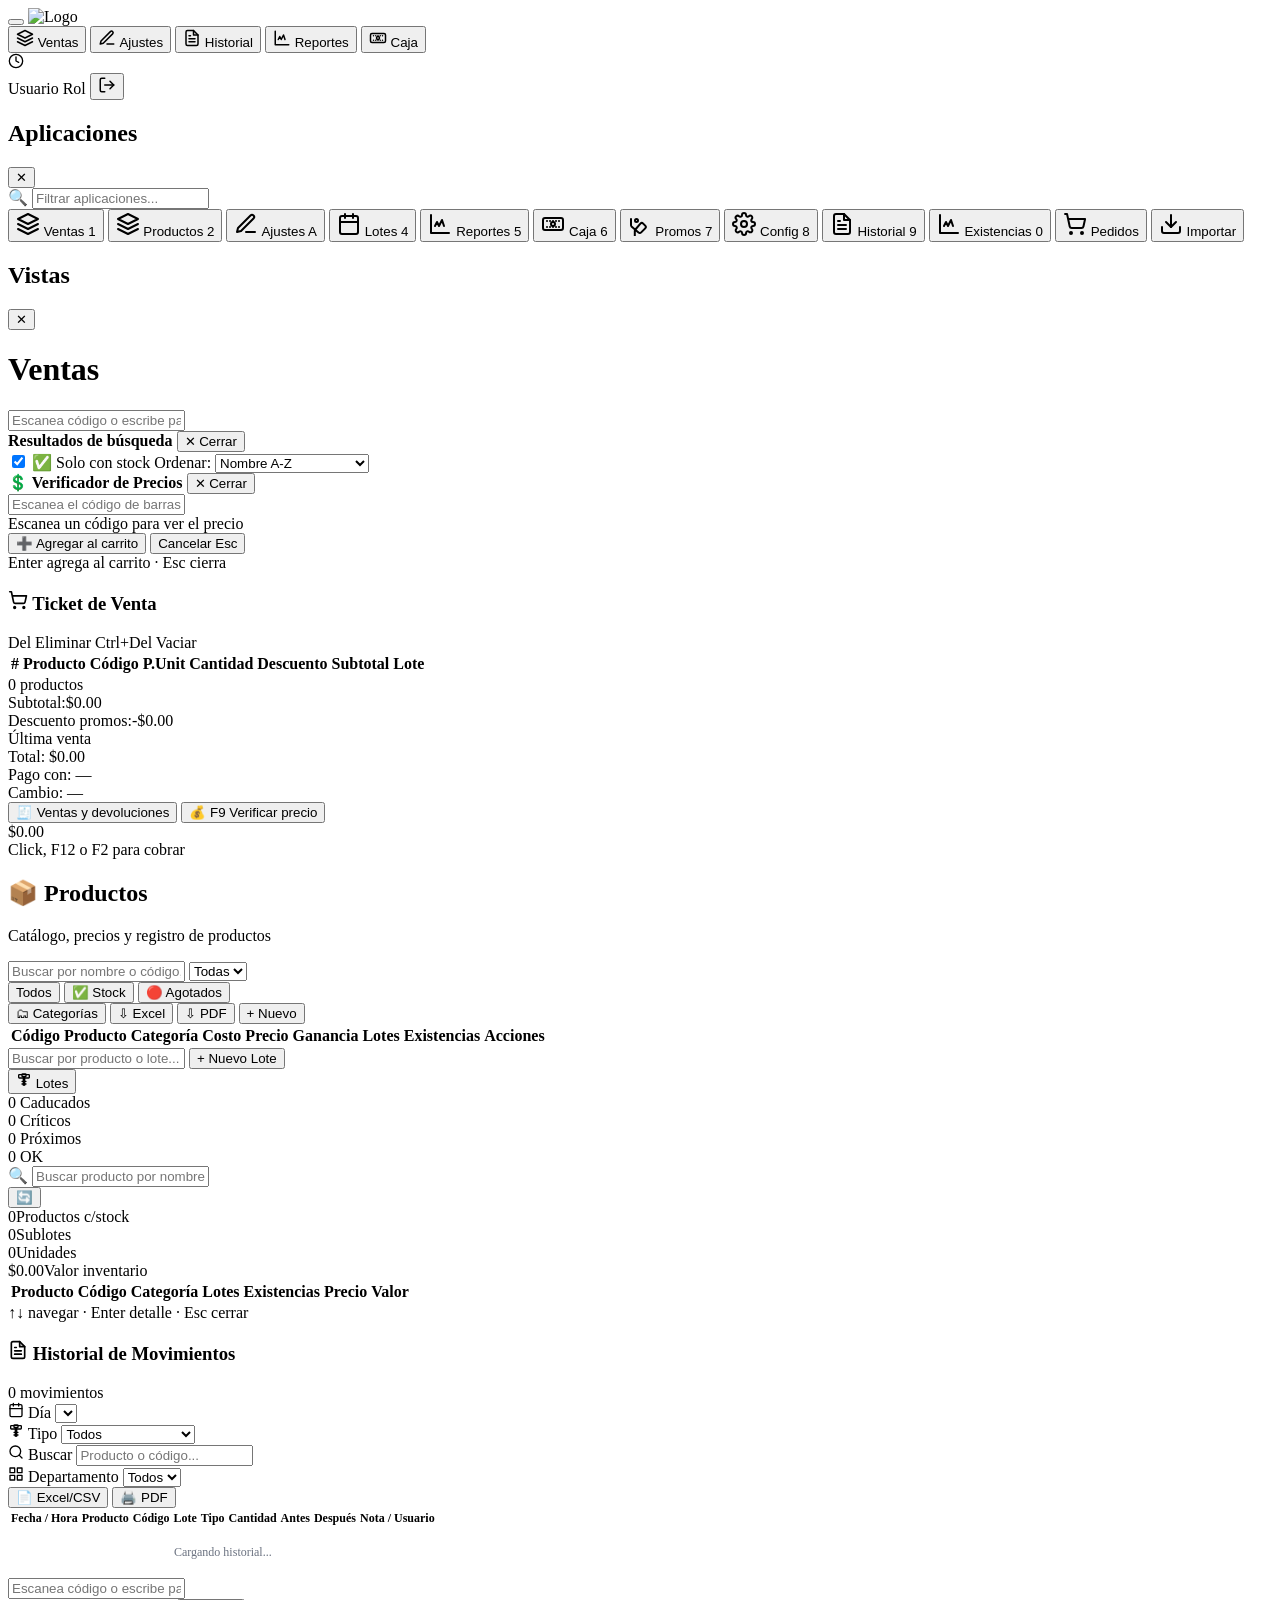
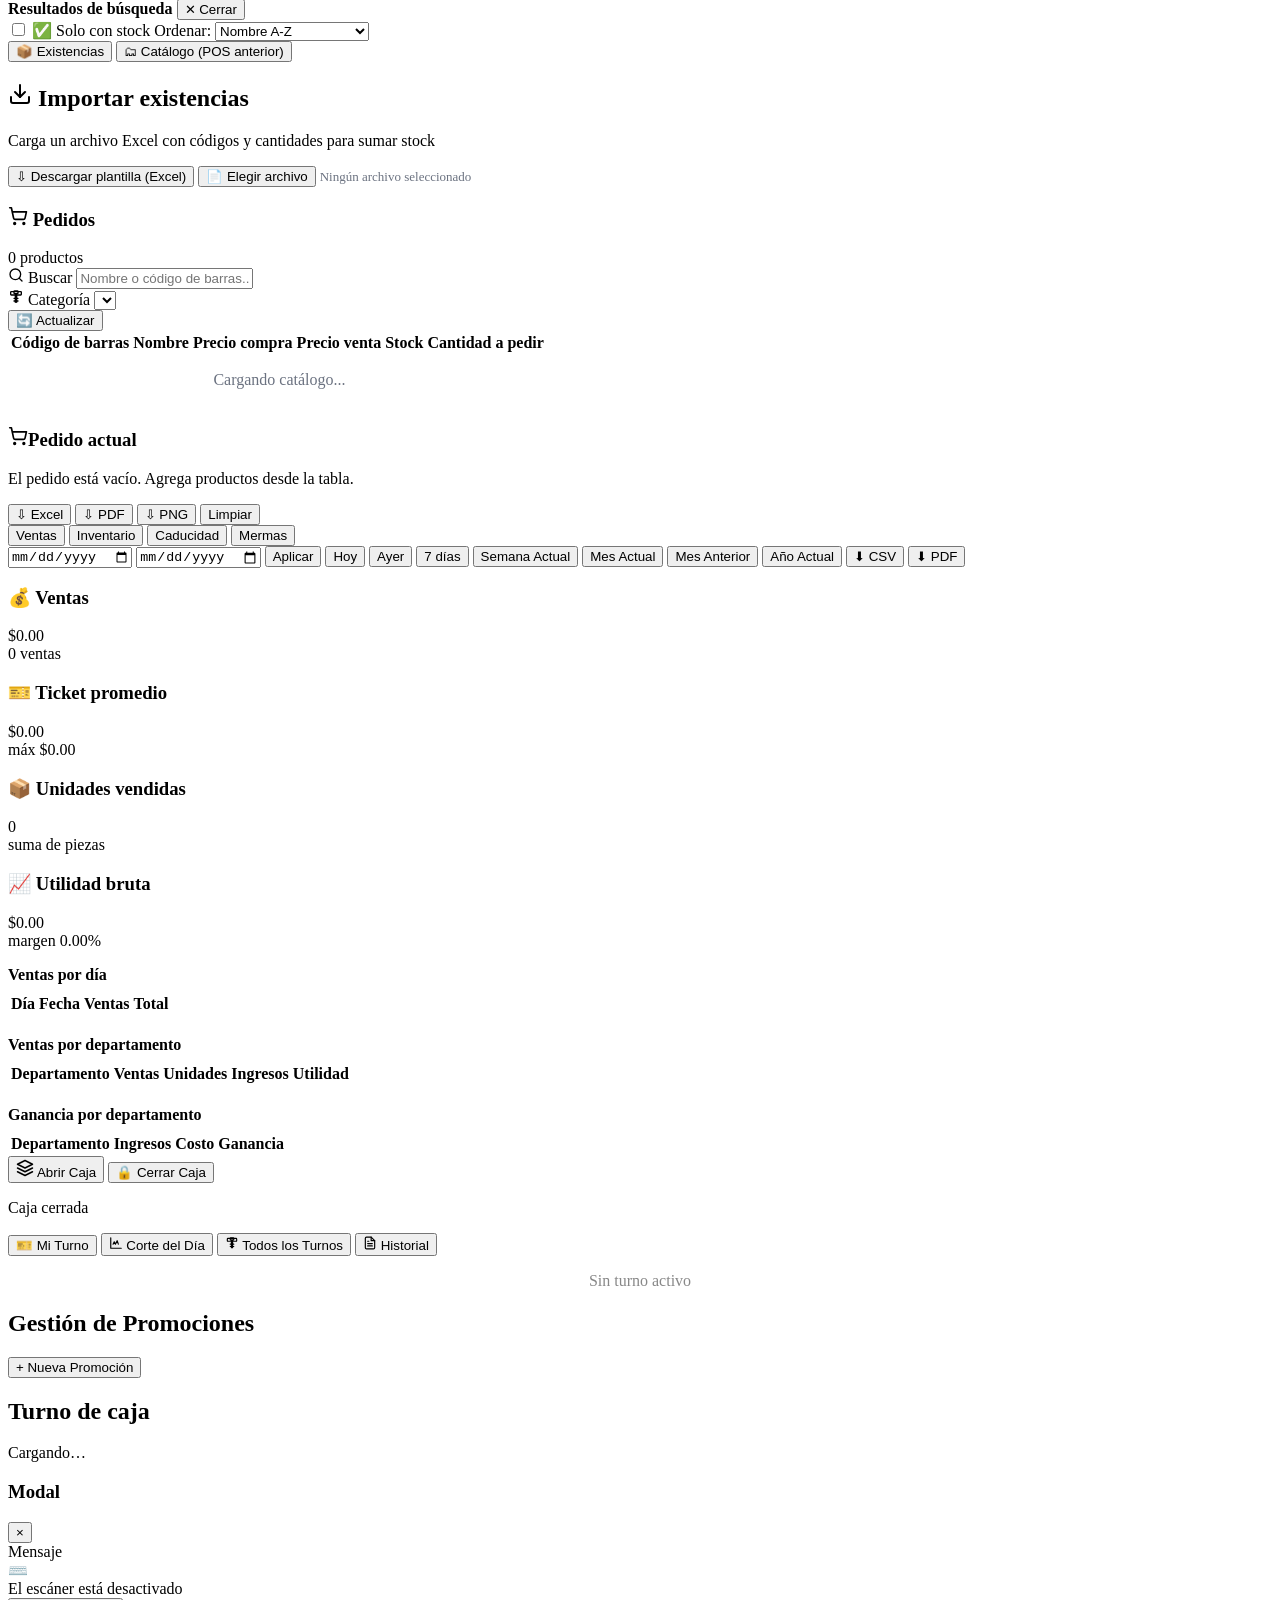
==== commit 7ba8a040: "release 1.4.3: búsqueda inteligente en Ventas + alertas sonoras y visuales del POS (foco escáner, pr" ====
--- a/server/templates/dashboard.html
+++ b/server/templates/dashboard.html
@@ -28,16 +28,24 @@
             <span class="ubuntu-tile-icon"><svg class="icon" width="18" height="18" viewBox="0 0 24 24" fill="none" stroke="currentColor" stroke-width="2" stroke-linecap="round" stroke-linejoin="round"><path d="M12 2L2 7l10 5 10-5-10-5z"></path><path d="M2 17l10 5 10-5"></path><path d="M2 12l10 5 10-5"></path></svg></span>
             <span>Ventas</span>
         </button>
+        <button class="topbar-tab" data-section="adjustments">
+            <span class="ubuntu-tile-icon"><svg class="icon" width="18" height="18" viewBox="0 0 24 24" fill="none" stroke="currentColor" stroke-width="2" stroke-linecap="round" stroke-linejoin="round"><path d="M12 20h9"></path><path d="M16.5 3.5a2.1 2.1 0 0 1 3 3L7 19l-4 1 1-4Z"></path></svg></span>
+            <span>Ajustes</span>
+        </button>
+        <button class="topbar-tab" data-section="inventory-history">
+            <span class="ubuntu-tile-icon"><svg class="icon" width="18" height="18" viewBox="0 0 24 24" fill="none" stroke="currentColor" stroke-width="2" stroke-linecap="round" stroke-linejoin="round"><path d="M14 2H6a2 2 0 0 0-2 2v16a2 2 0 0 0 2 2h12a2 2 0 0 0 2-2V8z"></path><path d="M14 2v6h6"></path><path d="M16 13H8M16 17H8M10 9H8"></path></svg></span>
+            <span>Historial</span>
+        </button>
+        <button class="topbar-tab" data-section="reports">
+            <span class="ubuntu-tile-icon"><svg class="icon" width="18" height="18" viewBox="0 0 24 24" fill="none" stroke="currentColor" stroke-width="2" stroke-linecap="round" stroke-linejoin="round"><path d="M3 3v18h18"></path><path d="M7 14l2-4 2 4 3-6 2 6"></path></svg></span>
+            <span>Reportes</span>
+        </button>
         <button class="topbar-tab" data-section="cash">
             <span class="ubuntu-tile-icon"><svg class="icon" width="18" height="18" viewBox="0 0 24 24" fill="none" stroke="currentColor" stroke-width="2" stroke-linecap="round" stroke-linejoin="round"><rect x="2" y="6" width="20" height="12" rx="2"></rect><circle cx="12" cy="12" r="2"></circle><path d="M6 9h.01M6 15h.01M9 9h.01M9 15h.01M12 9h.01M12 15h.01M15 9h.01M15 15h.01M18 9h.01M18 15h.01"></svg></span>
             <span>Caja</span>
         </button>
     </nav>
             <div class="topbar-right">
-                <button class="shift-chip" id="shiftChip" onclick="navigateTo('cash')" title="Ver turno de caja">
-                    <span class="shift-chip-dot" id="shiftChipDot"></span>
-                    <span id="shiftChipLabel">Sin turno</span>
-                </button>
                 <div class="global-clock" id="globalClock" title="Fecha y hora actual">
                     <span class="global-clock-icon"><svg class="icon" width="16" height="16" viewBox="0 0 24 24" fill="none" stroke="currentColor" stroke-width="2" stroke-linecap="round" stroke-linejoin="round"><circle cx="12" cy="12" r="10"></circle><path d="M12 6v6l4 2"></path></svg></span>
                     <div class="global-clock-text">
@@ -1209,6 +1217,15 @@
         </div>
     </div>
 
+    <div class="scanner-focus-alert" id="scannerFocusAlert" onclick="dismissScannerFocusAlert(true)">
+        <div class="scanner-focus-box">
+            <div class="scanner-focus-icon">⌨️</div>
+            <div class="scanner-focus-title">El escáner está desactivado</div>
+            <div class="scanner-focus-text" id="scannerFocusHint"></div>
+            <button type="button" class="scanner-focus-btn" onclick="event.stopPropagation(); dismissScannerFocusAlert(true)">Reenfocar ahora</button>
+        </div>
+    </div>
+
     <script src="/static/js/icons.js"></script>
     <script src="/static/js/app.js"></script>
 </body>
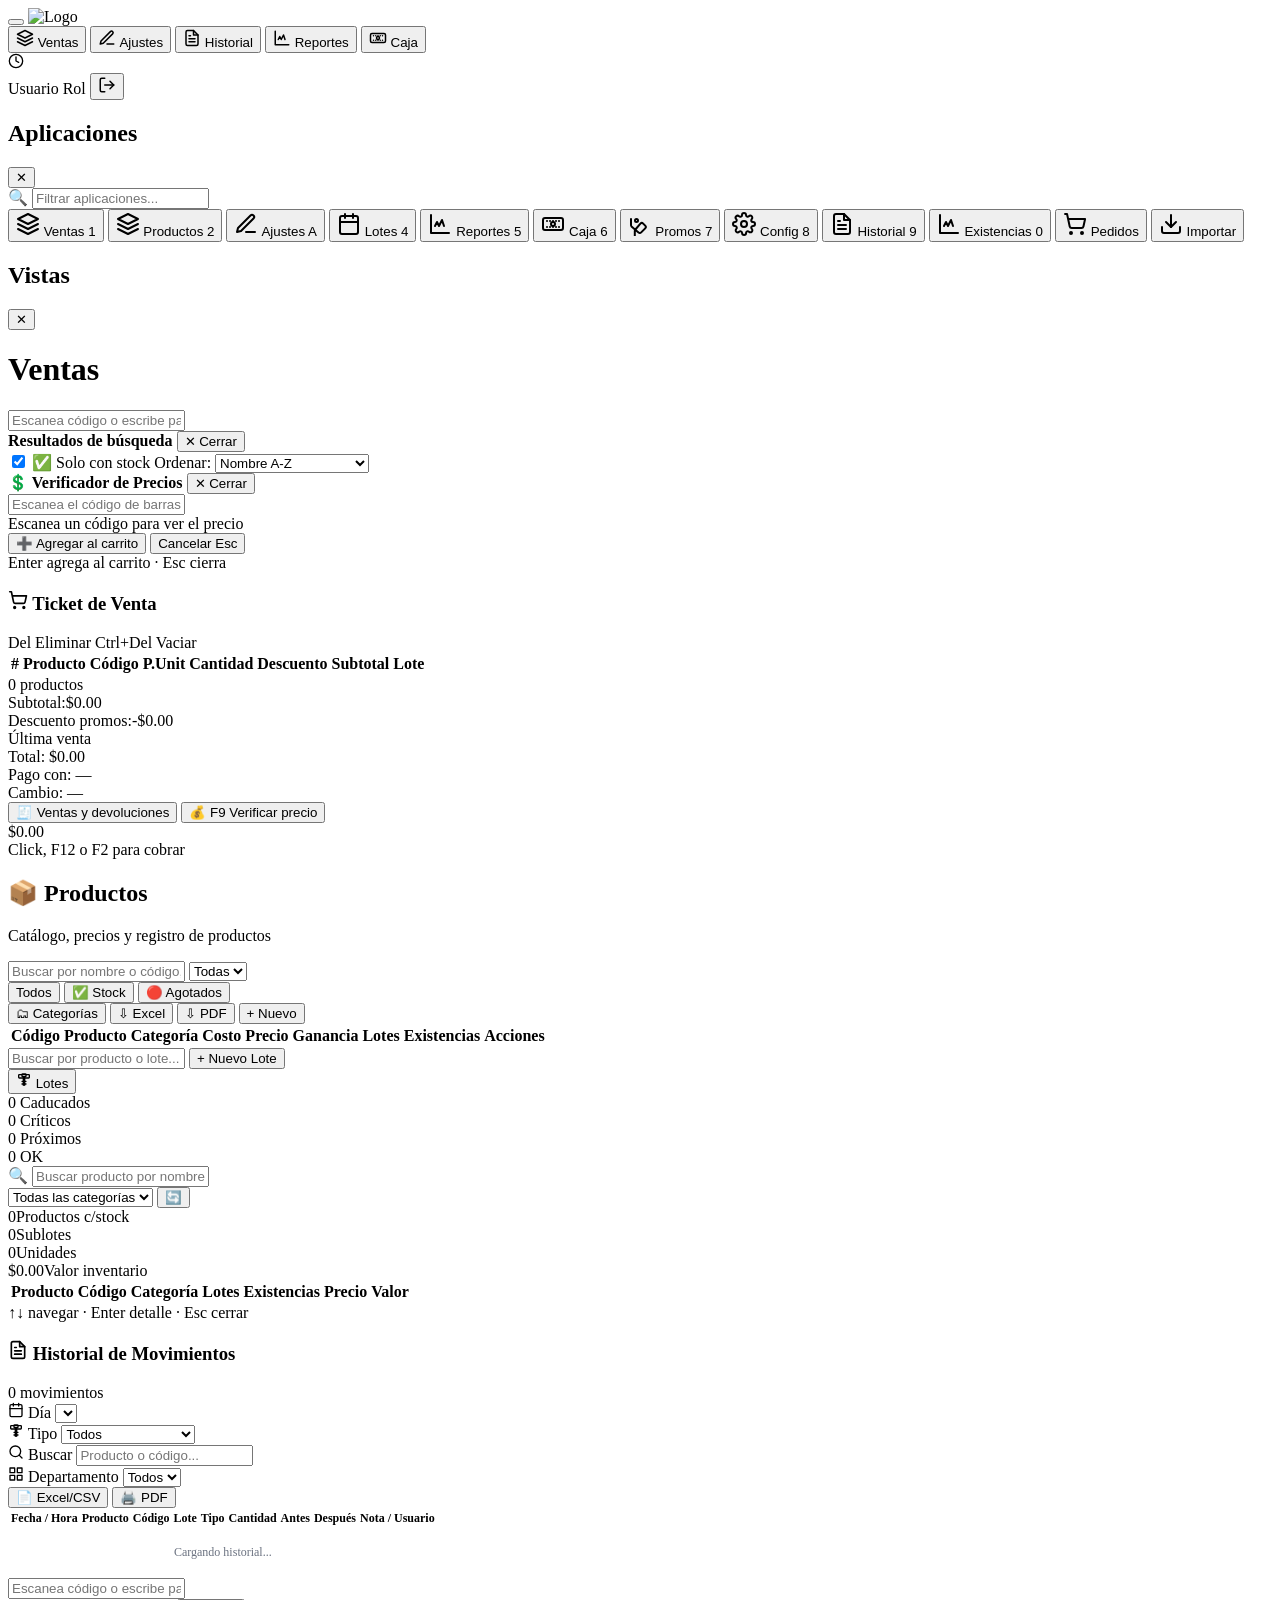
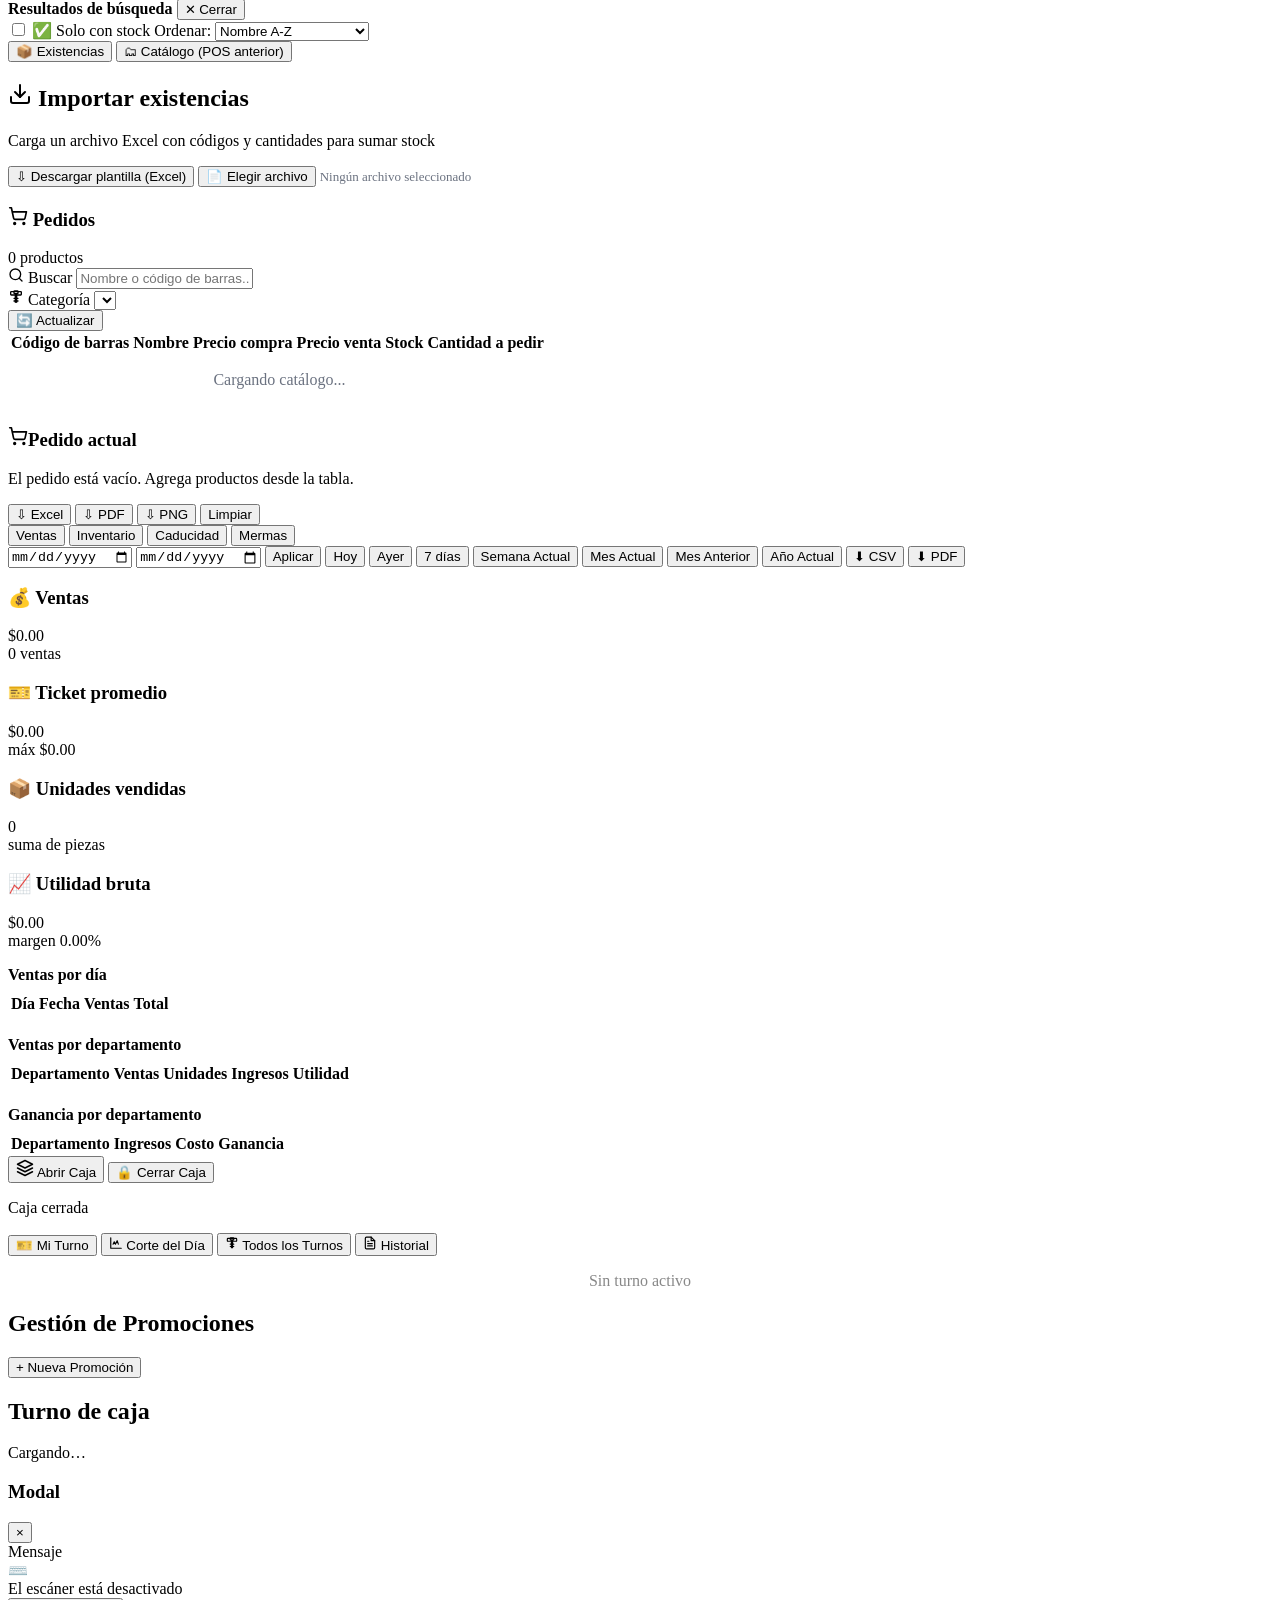
==== commit 973d3dda: "release 1.4.9: mermas con periodo y reinicio reversible + filtro por categoria en Existencias Mermas" ====
--- a/server/templates/dashboard.html
+++ b/server/templates/dashboard.html
@@ -379,6 +379,9 @@
                             autocomplete="off" autocorrect="off" autocapitalize="off" spellcheck="false"
                             oninput="renderLotsCut()" onkeydown="handleExistenciasKey(event)">
                     </div>
+                    <select id="lotsCutCategoryFilter" class="ex-cat-select" onchange="filterLotsCutByCategory()" title="Filtrar por categoría">
+                        <option value="">Todas las categorías</option>
+                    </select>
                     <button class="btn btn-secondary btn-sm" onclick="loadLotsCut()" title="Actualizar">🔄</button>
                 </div>
                 <div class="ex-stats" id="lotsCutStats">
@@ -870,6 +873,20 @@
 
                 <!-- MERMAS -->
                 <div class="report-content" id="reportLossesTab" style="display:none">
+                    <div class="report-toolbar">
+                        <input type="date" id="lossesDateFrom" class="date-filter-input" title="Desde">
+                        <input type="date" id="lossesDateTo" class="date-filter-input" title="Hasta">
+                        <button class="btn btn-sm btn-primary" onclick="applyLossesRange()">Aplicar</button>
+                        <button class="btn btn-sm" onclick="setLossesRange('today')">Hoy</button>
+                        <button class="btn btn-sm" onclick="setLossesRange('week')">7 días</button>
+                        <button class="btn btn-sm" onclick="setLossesRange('month')">Mes Actual</button>
+                        <button class="btn btn-sm" onclick="setLossesRange('lastmonth')">Mes Anterior</button>
+                        <button class="btn btn-sm" onclick="setLossesRange('all')">Todo</button>
+                        <span style="flex:1"></span>
+                        <button class="btn btn-sm btn-danger" id="lossesUndoBtn" onclick="undoResetLosses()" style="display:none">↩ Deshacer reinicio</button>
+                        <button class="btn btn-sm btn-danger" onclick="confirmResetLosses()">♻ Reiniciar mermas</button>
+                    </div>
+                    <div class="report-detail" id="lossesResetNote" style="margin:0 0 10px">Se muestran todas las mermas registradas</div>
                     <div class="reports-grid">
                         <div class="report-card danger">
                             <h3>💸 Mermas totales</h3>
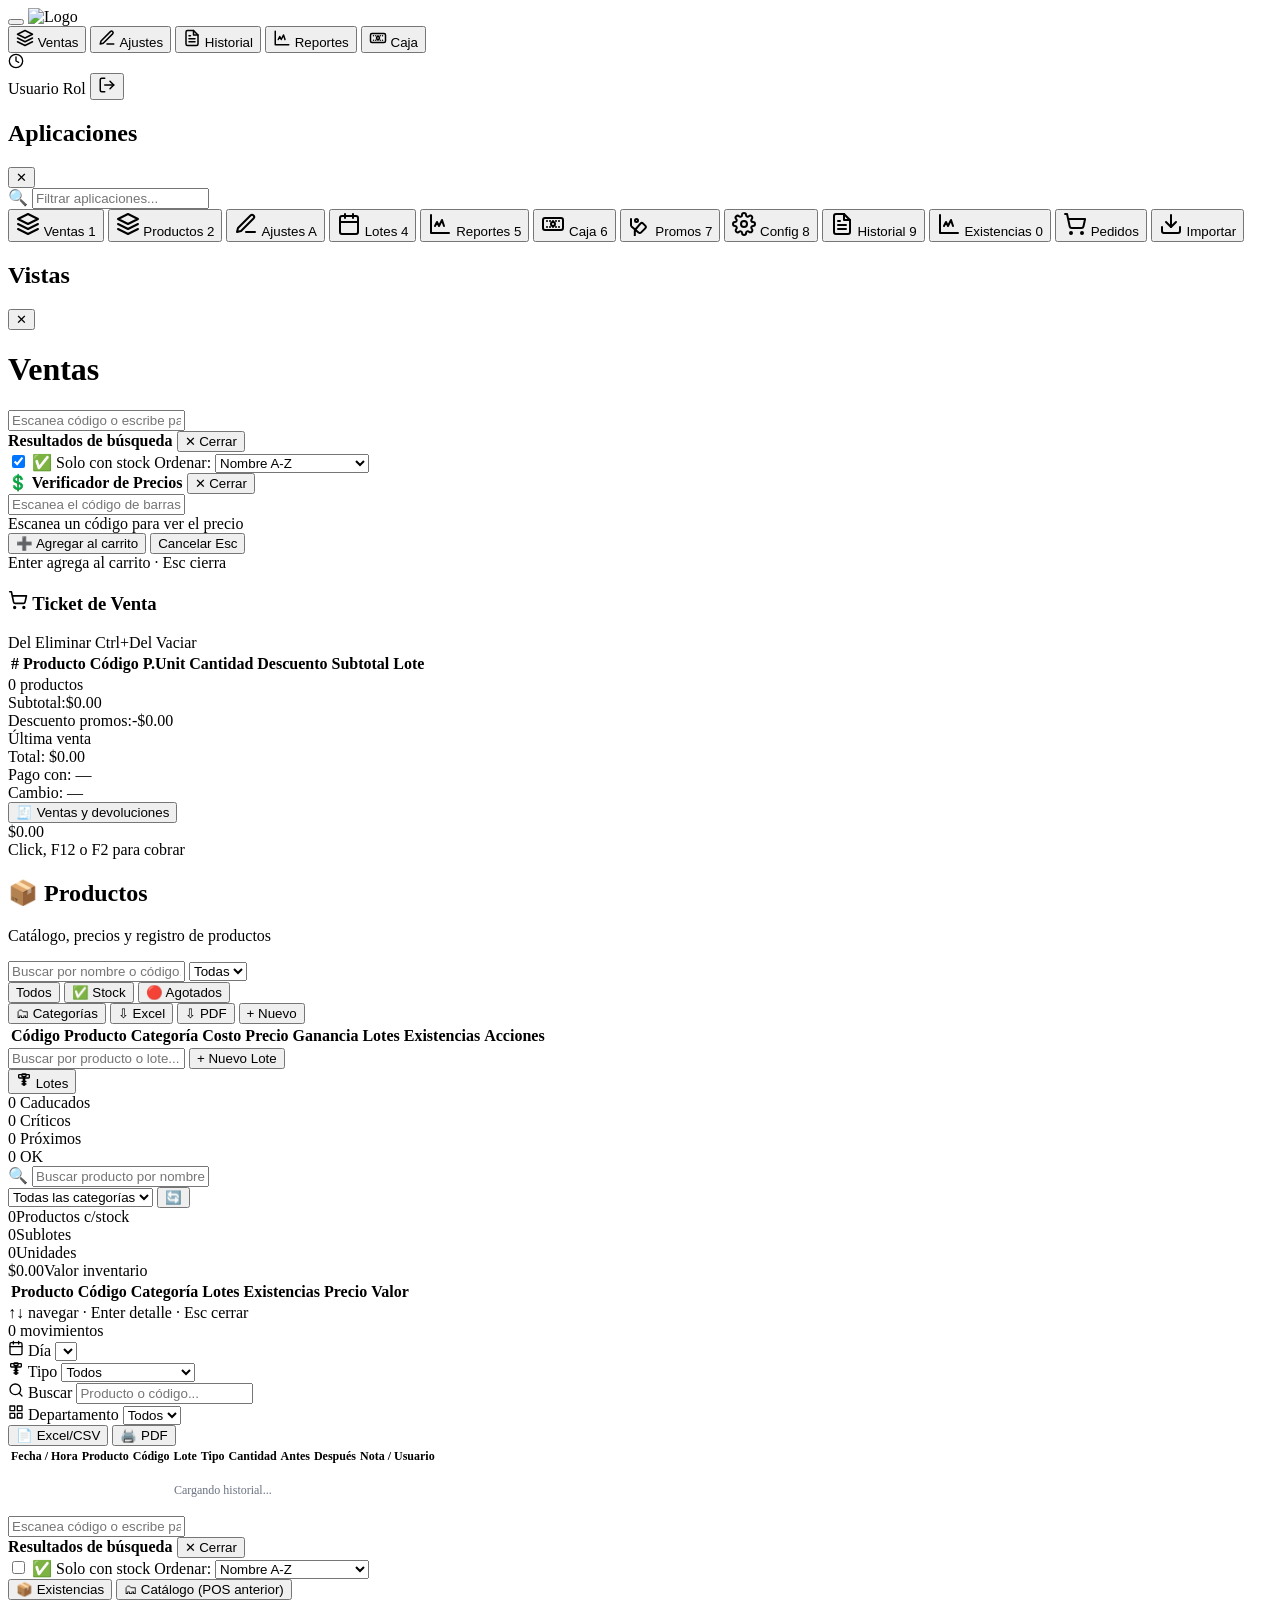
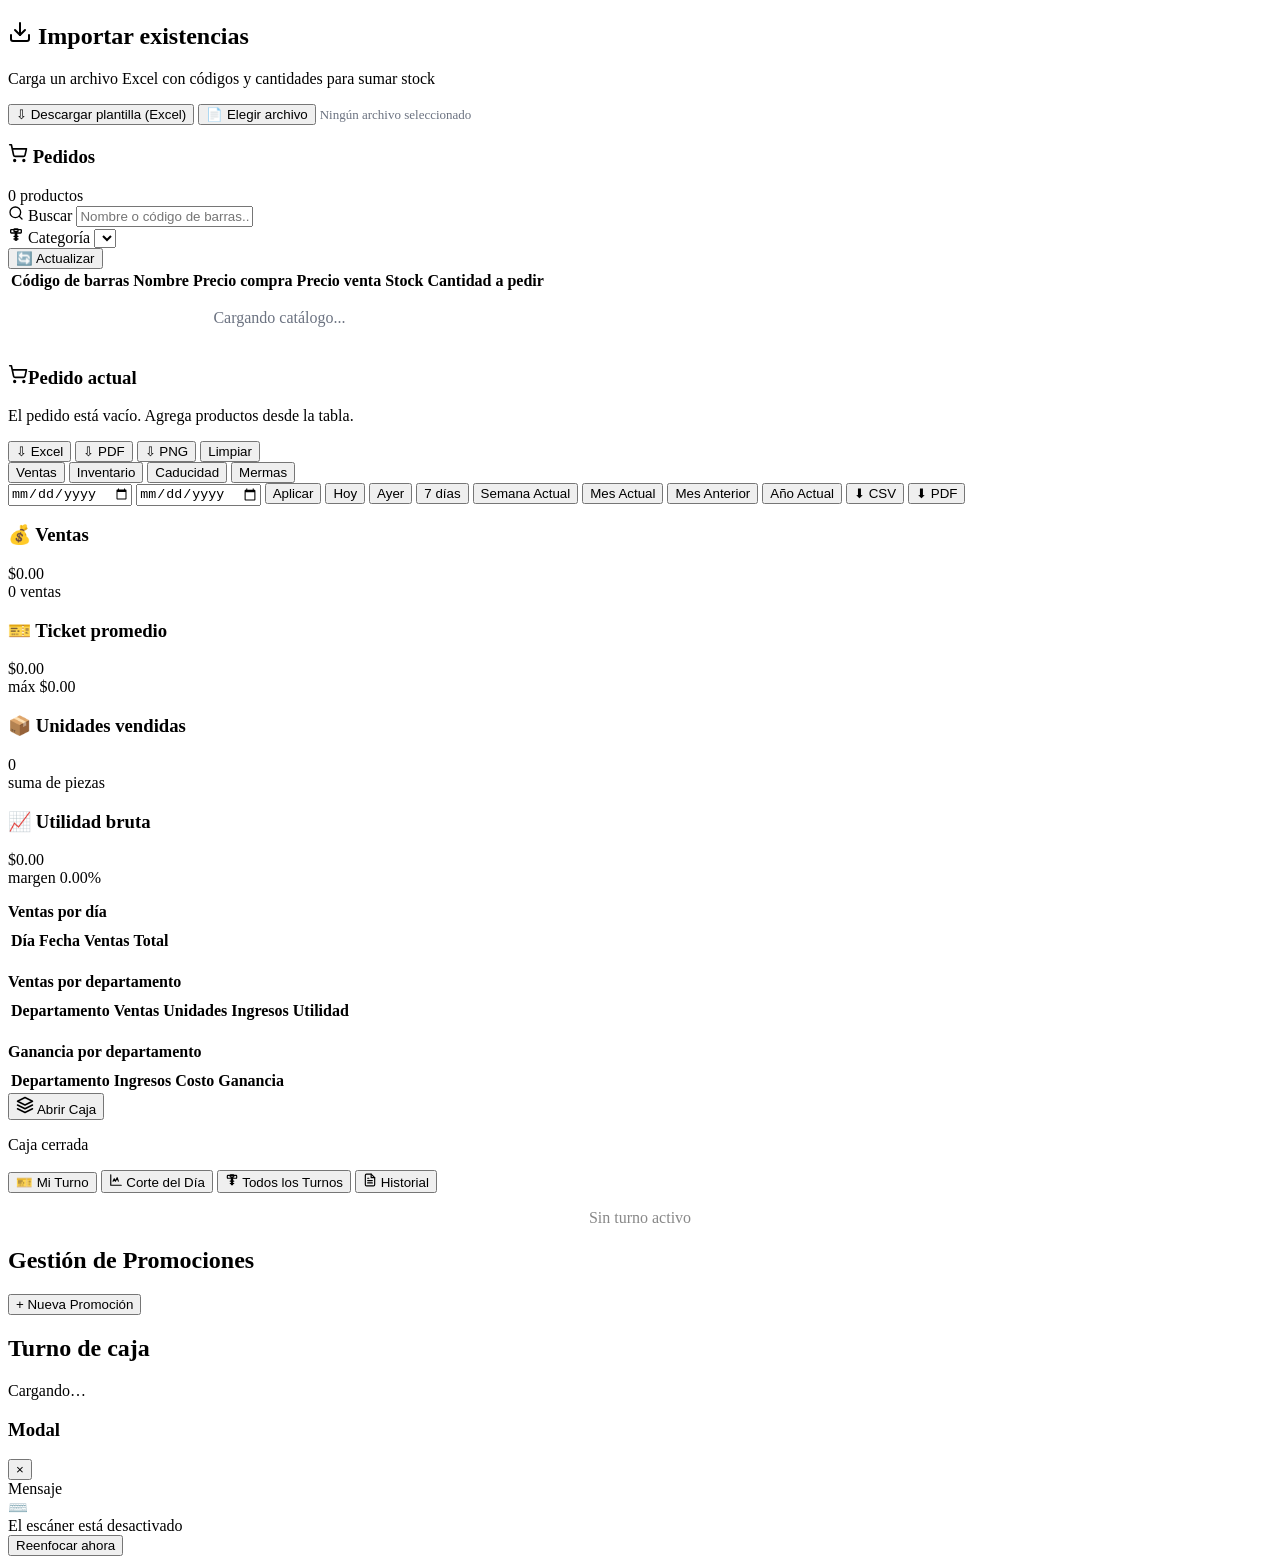
==== commit ebe5a2bc: "release 1.5.0: cobro por tarjeta muestra el monto con comisión arriba y no editable + limpieza de UI" ====
--- a/server/templates/dashboard.html
+++ b/server/templates/dashboard.html
@@ -278,10 +278,6 @@
                                     <span class="pos-history-btn-icon">🧾</span>
                                     <span class="pos-history-btn-text">Ventas y devoluciones</span>
                                 </button>
-                                <button class="pos-history-btn" onclick="openPriceChecker()" title="Verificar precio (F9)">
-                                    <span class="pos-history-btn-icon">💰</span>
-                                    <span class="pos-history-btn-text">F9 Verificar precio</span>
-                                </button>
                                 <div class="pos-total-card" id="posTotalCard" role="button" tabindex="0" onclick="openPaymentModal()" onkeydown="if(event.key==='Enter'||event.key===' '){event.preventDefault();openPaymentModal();}">
                                     <div class="pos-total-big" id="posTotal">$0.00</div>
                                     <div class="pos-total-hint">Click, F12 o F2 para cobrar</div>
@@ -412,7 +408,6 @@
             <!-- Historial de Movimientos (independiente de Inventario) -->
             <section class="content-section" id="inventory-historySection">
                 <div class="inv-history-header">
-                    <h3><svg class="icon" width="20" height="20" viewBox="0 0 24 24" fill="none" stroke="currentColor" stroke-width="2" stroke-linecap="round" stroke-linejoin="round"><path d="M14 2H6a2 2 0 0 0-2 2v16a2 2 0 0 0 2 2h12a2 2 0 0 0 2-2V8z"></path><path d="M14 2v6h6"></path><path d="M16 13H8M16 17H8M10 9H8"></path></svg> Historial de Movimientos</h3>
                     <span class="mh-results-count" id="mhResultsCount">0 movimientos</span>
                 </div>
                 <div class="mh-filters-row">
@@ -911,7 +906,6 @@
                     <button class="btn btn-success" id="openCashBtn" onclick="showOpenCashModal()">
                     <svg class="icon" width="18" height="18" viewBox="0 0 24 24" fill="none" stroke="currentColor" stroke-width="2" stroke-linecap="round" stroke-linejoin="round"><path d="M12 2L2 7l10 5 10-5-10-5z"></path><path d="M2 17l10 5 10-5"></path><path d="M2 12l10 5 10-5"></path></svg> Abrir Caja
                 </button>
-                    <button class="btn btn-danger" id="closeCashBtn" onclick="showCloseCashModal()">🔒 Cerrar Caja</button>
                 </div>
 
                 <div class="cash-status" id="cashStatus">
@@ -1091,8 +1085,18 @@
             </div>
             <div class="payment-body">
                 <div class="payment-total-display">
-                    <div class="payment-total-label">Total a cobrar</div>
+                    <div class="payment-total-label" id="paymentTotalLabel">Total a cobrar</div>
                     <div class="payment-total-amount" id="paymentTotal">$0.00</div>
+                    <div class="payment-card-hero" id="paymentCardHero" style="display:none">
+                        <div class="payment-total-label payment-card-hero-label">A cobrar al cliente</div>
+                        <div class="payment-total-amount payment-card-hero-amount" id="payHeroGross">$0.00</div>
+                        <div class="payment-card-hero-rows">
+                            <div class="pay-fee-row"><span>Venta por tarjeta</span><strong id="payHeroBase">$0.00</strong></div>
+                            <div class="pay-fee-row pay-fee-row-neg"><span id="payHeroFeeLabel">Comisión MP</span><strong id="payHeroFeeAmount">$0.00</strong></div>
+                        </div>
+                        <div class="pay-fee-note" id="payHeroNote">Comisión (X% + IVA) se descuenta del cobro por tarjeta</div>
+                        <div class="pay-fee-warn" id="payHeroWarn" style="display:none">⚠️ Sin terminal configurada en Settings → Terminales</div>
+                    </div>
                 </div>
 
                 <div class="payment-methods">
@@ -1118,13 +1122,6 @@
                     <div class="pay-input-group" id="payCardGroup" style="display:none">
                         <label><svg class="icon" width="16" height="16" viewBox="0 0 24 24" fill="none" stroke="currentColor" stroke-width="2" stroke-linecap="round" stroke-linejoin="round"><rect x="1" y="5" width="22" height="14" rx="2"></rect><path d="M1 10h22"></path></svg> Monto tarjeta</label>
                         <input type="text" id="payCardAmount" inputmode="decimal" pattern="[0-9]*[.,]?[0-9]*" placeholder="0.00" autocomplete="off" onfocus="this.select()" oninput="calculatePaymentChange()" onkeydown="if(event.key==='Enter'){event.preventDefault();confirmPayment();}">
-                        <div class="pay-fee-box" id="payCardFeeBox" style="display:none">
-                            <div class="pay-fee-row"><span>Venta por tarjeta</span><strong id="payFeeBase">$0.00</strong></div>
-                            <div class="pay-fee-row pay-fee-row-neg"><span id="payFeeLabel">Comisión MP</span><strong id="payFeeAmount">$0.00</strong></div>
-                            <div class="pay-fee-row pay-fee-row-total"><span>A cobrar al cliente</span><strong id="payFeeGross">$0.00</strong></div>
-                            <div class="pay-fee-note" id="payFeeNote">Comisión (X% + IVA) se descuenta del cobro por tarjeta</div>
-                            <div class="pay-fee-warn" id="payFeeWarn" style="display:none">⚠️ Sin terminal configurada en Settings → Terminales</div>
-                        </div>
                     </div>
                     <div class="pay-summary" id="paySummary" style="display:none">
                         <div class="pay-summary-row">
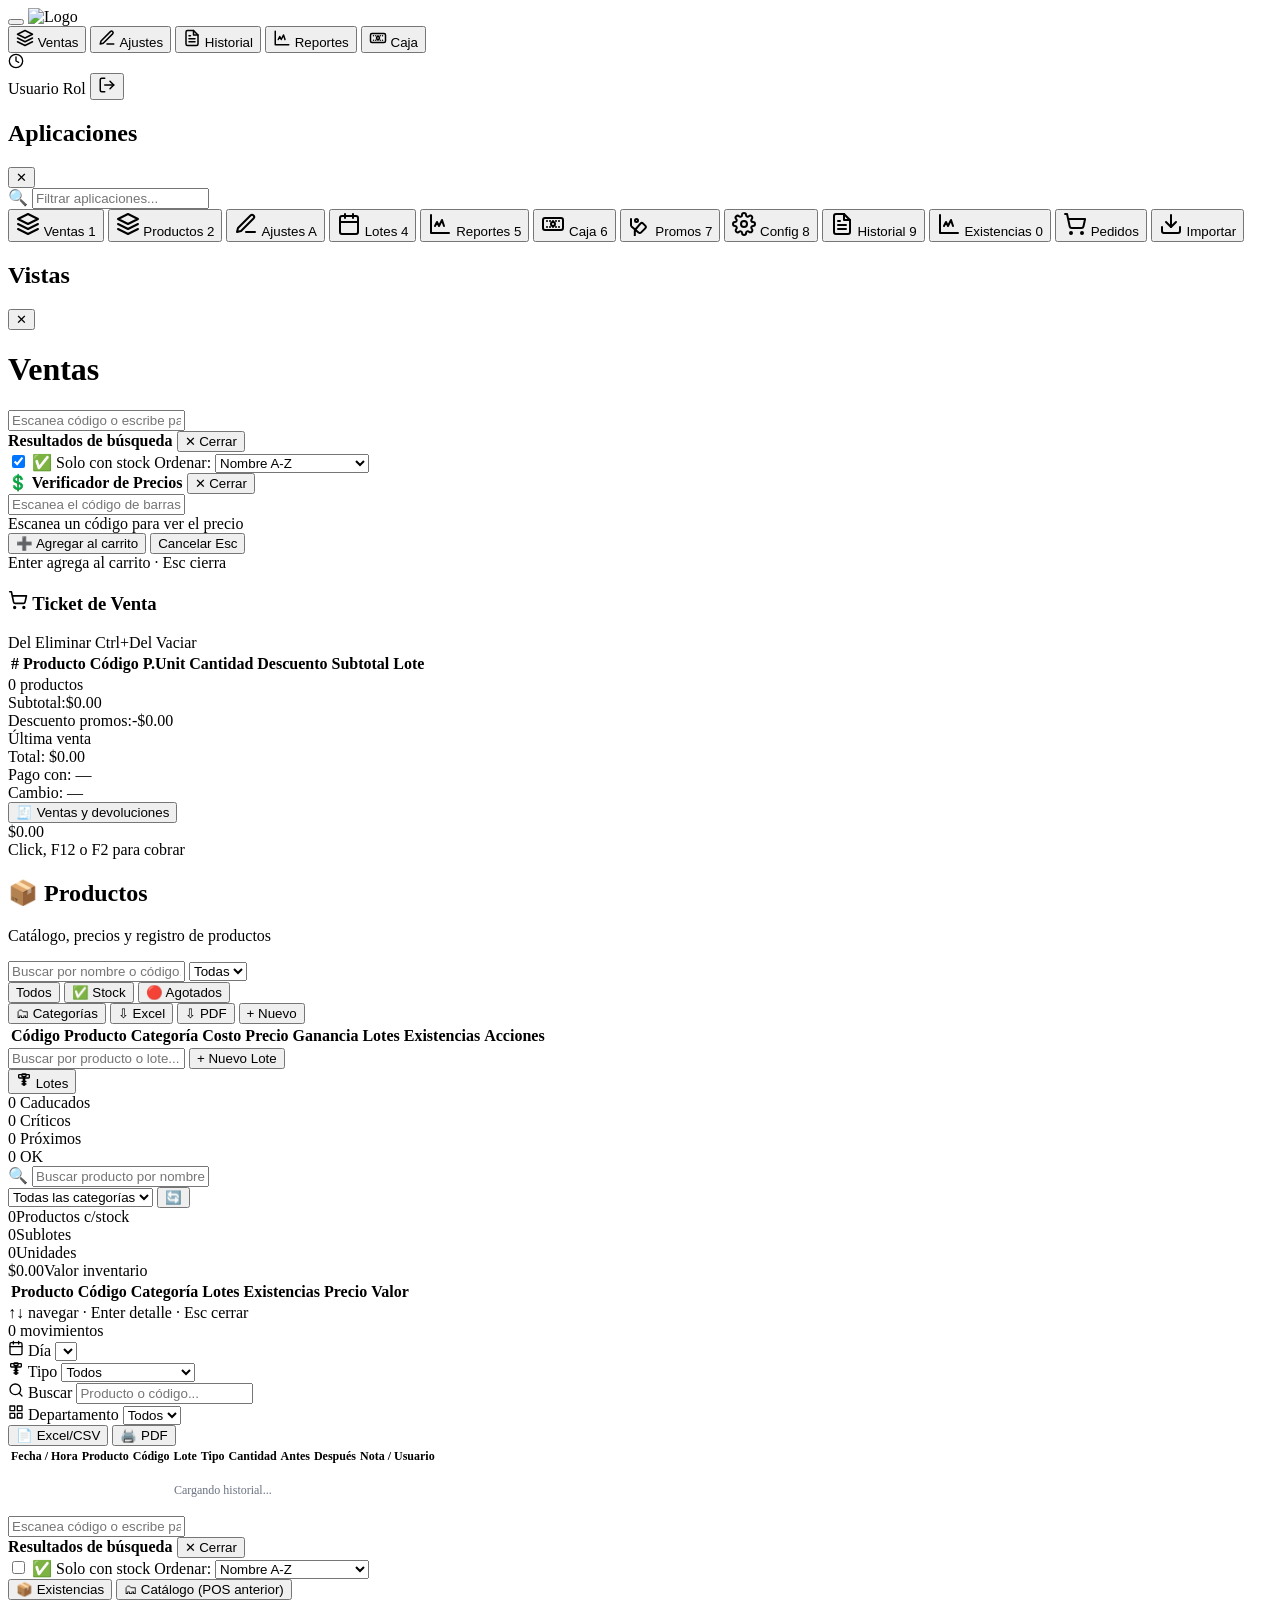
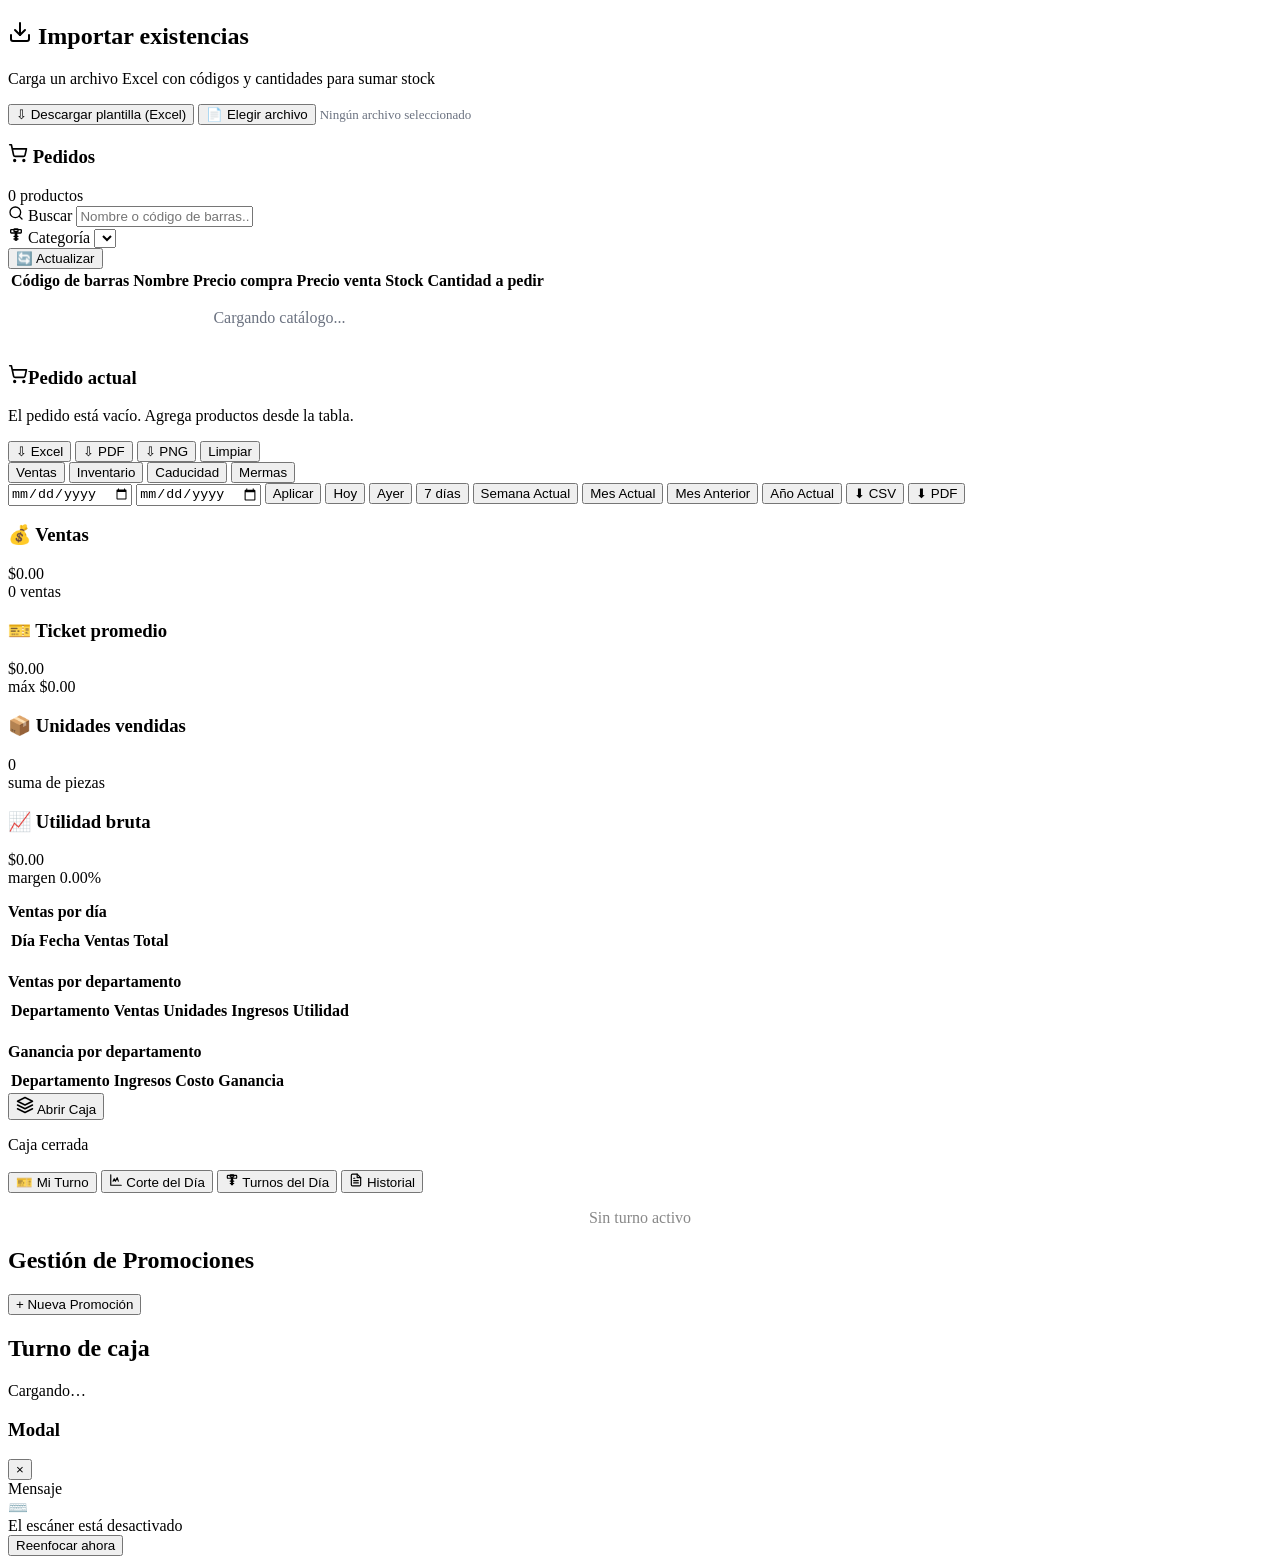
==== commit e8b90af7: "release 1.8.2: corregir columnas en Historial de caja (fechas en Cajero/Apertura)" ====
--- a/server/templates/dashboard.html
+++ b/server/templates/dashboard.html
@@ -918,7 +918,7 @@
                         <svg class="icon" width="14" height="14" viewBox="0 0 24 24" fill="none" stroke="currentColor" stroke-width="2" stroke-linecap="round" stroke-linejoin="round"><path d="M3 3v18h18"></path><path d="M7 14l2-4 2 4 3-6 2 6"></path></svg> Corte del Día
                     </button>
                     <button class="tab-btn" onclick="showCashTab('all')">
-                        <svg class="icon" width="14" height="14" viewBox="0 0 24 24" fill="none" stroke="currentColor" stroke-width="2" stroke-linecap="round" stroke-linejoin="round"><rect x="9" y="3" width="6" height="4" rx="1"></rect><path d="M11 7v13M13 7v13M5 9h14M5 9a1 1 0 0 1-1-1V5a1 1 0 0 1 1-1h14a1 1 0 0 1 1 1v3a1 1 0 0 1-1 1M9 14h6M9 18h6"></path></svg> Todos los Turnos
+                        <svg class="icon" width="14" height="14" viewBox="0 0 24 24" fill="none" stroke="currentColor" stroke-width="2" stroke-linecap="round" stroke-linejoin="round"><rect x="9" y="3" width="6" height="4" rx="1"></rect><path d="M11 7v13M13 7v13M5 9h14M5 9a1 1 0 0 1-1-1V5a1 1 0 0 1 1-1h14a1 1 0 0 1 1 1v3a1 1 0 0 1-1 1M9 14h6M9 18h6"></path></svg> Turnos del Día
                     </button>
                     <button class="tab-btn" onclick="showCashTab('history')">
                         <svg class="icon" width="14" height="14" viewBox="0 0 24 24" fill="none" stroke="currentColor" stroke-width="2" stroke-linecap="round" stroke-linejoin="round"><path d="M14 2H6a2 2 0 0 0-2 2v16a2 2 0 0 0 2 2h12a2 2 0 0 0 2-2V8z"></path><path d="M14 2v6h6"></path><path d="M16 13H8M16 17H8M10 9H8"></path></svg> Historial
@@ -972,7 +972,7 @@
                             <label class="filter-chip"><input type="checkbox" id="allFilterOpen" onchange="applyAllShiftsFilter()"> 🟢 Solo abiertos</label>
                             <label class="filter-chip"><input type="checkbox" id="allFilterClosed" onchange="applyAllShiftsFilter()"> 🔴 Solo cerrados</label>
                             <label class="filter-chip"><input type="checkbox" id="allFilterOverdue" onchange="applyAllShiftsFilter()"> ⚠️ Solo vencidos</label>
-                            <input type="date" id="allDateFilter" onchange="applyAllShiftsFilter()" class="date-filter-input" title="Filtrar por fecha">
+                            <input type="date" id="allDateFilter" onchange="loadAllShifts()" class="date-filter-input" title="Filtrar por fecha">
                             <button class="btn btn-sm btn-secondary" onclick="clearAllShiftsFilter()">🔄 Limpiar</button>
                             <button class="btn btn-sm btn-primary" onclick="loadAllShifts()">↻ Recargar</button>
                         </div>
@@ -1007,8 +1007,8 @@
                     <table class="data-table">
                         <thead>
                             <tr>
-                                <th>Fecha</th>
-                                <th>Cajero</th>
+                                <th>Cajero / Apertura</th>
+                                <th>Cierre</th>
                                 <th>Total</th>
                                 <th>Efectivo</th>
                                 <th>Tarjeta</th>
@@ -1214,6 +1214,7 @@
                                     <th>Cajero</th>
                                     <th>Método</th>
                                     <th>Total</th>
+                                    <th>Sin existencia</th>
                                 </tr>
                             </thead>
                             <tbody id="shSalesBody"></tbody>
